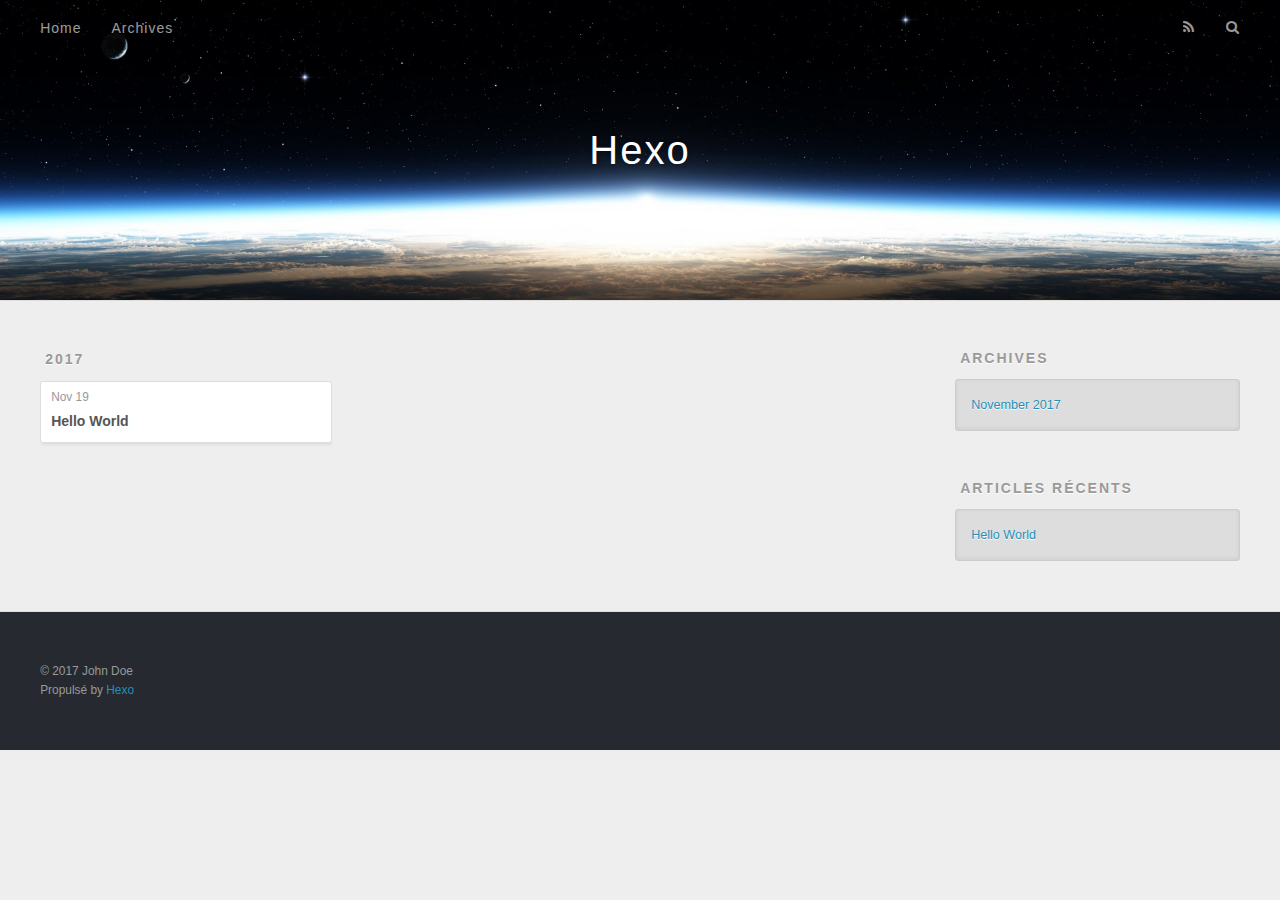
==== archives/index.html @ f32728df "Site updated: 2017-11-19 15:11:31" ====
<!DOCTYPE html>
<html>
<head>
  <meta charset="utf-8">
  
  <title>Archives | Hexo</title>
  <meta name="viewport" content="width=device-width, initial-scale=1, maximum-scale=1">
  <meta property="og:type" content="website">
<meta property="og:title" content="Hexo">
<meta property="og:url" content="http://yoursite.com/archives/index.html">
<meta property="og:site_name" content="Hexo">
<meta name="twitter:card" content="summary">
<meta name="twitter:title" content="Hexo">
  
    <link rel="alternate" href="/atom.xml" title="Hexo" type="application/atom+xml">
  
  
    <link rel="icon" href="/favicon.png">
  
  
    <link href="//fonts.googleapis.com/css?family=Source+Code+Pro" rel="stylesheet" type="text/css">
  
  <link rel="stylesheet" href="/css/style.css">
  

</head>

<body>
  <div id="container">
    <div id="wrap">
      <header id="header">
  <div id="banner"></div>
  <div id="header-outer" class="outer">
    <div id="header-title" class="inner">
      <h1 id="logo-wrap">
        <a href="/" id="logo">Hexo</a>
      </h1>
      
    </div>
    <div id="header-inner" class="inner">
      <nav id="main-nav">
        <a id="main-nav-toggle" class="nav-icon"></a>
        
          <a class="main-nav-link" href="/">Home</a>
        
          <a class="main-nav-link" href="/archives">Archives</a>
        
      </nav>
      <nav id="sub-nav">
        
          <a id="nav-rss-link" class="nav-icon" href="/atom.xml" title="Flux RSS"></a>
        
        <a id="nav-search-btn" class="nav-icon" title="Rechercher"></a>
      </nav>
      <div id="search-form-wrap">
        <form action="//google.com/search" method="get" accept-charset="UTF-8" class="search-form"><input type="search" name="q" class="search-form-input" placeholder="Search"><button type="submit" class="search-form-submit">&#xF002;</button><input type="hidden" name="sitesearch" value="http://yoursite.com"></form>
      </div>
    </div>
  </div>
</header>
      <div class="outer">
        <section id="main">
  
  
    
    
      
      
      <section class="archives-wrap">
        <div class="archive-year-wrap">
          <a href="/archives/2017" class="archive-year">2017</a>
        </div>
        <div class="archives">
    
    <article class="archive-article archive-type-post">
  <div class="archive-article-inner">
    <header class="archive-article-header">
      <a href="/2017/11/19/hello-world/" class="archive-article-date">
  <time datetime="2017-11-19T06:48:12.186Z" itemprop="datePublished">Nov 19</time>
</a>
      
  
    <h1 itemprop="name">
      <a class="archive-article-title" href="/2017/11/19/hello-world/">Hello World</a>
    </h1>
  

    </header>
  </div>
</article>
  
  
    </div></section>
  

</section>
        
          <aside id="sidebar">
  
    

  
    

  
    
  
    
  <div class="widget-wrap">
    <h3 class="widget-title">Archives</h3>
    <div class="widget">
      <ul class="archive-list"><li class="archive-list-item"><a class="archive-list-link" href="/archives/2017/11/">November 2017</a></li></ul>
    </div>
  </div>


  
    
  <div class="widget-wrap">
    <h3 class="widget-title">Articles récents</h3>
    <div class="widget">
      <ul>
        
          <li>
            <a href="/2017/11/19/hello-world/">Hello World</a>
          </li>
        
      </ul>
    </div>
  </div>

  
</aside>
        
      </div>
      <footer id="footer">
  
  <div class="outer">
    <div id="footer-info" class="inner">
      &copy; 2017 John Doe<br>
      Propulsé by <a href="http://hexo.io/" target="_blank">Hexo</a>
    </div>
  </div>
</footer>
    </div>
    <nav id="mobile-nav">
  
    <a href="/" class="mobile-nav-link">Home</a>
  
    <a href="/archives" class="mobile-nav-link">Archives</a>
  
</nav>
    

<script src="//ajax.googleapis.com/ajax/libs/jquery/2.0.3/jquery.min.js"></script>


  <link rel="stylesheet" href="/fancybox/jquery.fancybox.css">
  <script src="/fancybox/jquery.fancybox.pack.js"></script>


<script src="/js/script.js"></script>

  </div>
</body>
</html>
---- css/style.css ----
body {
  width: 100%;
}
body:before,
body:after {
  content: "";
  display: table;
}
body:after {
  clear: both;
}
html,
body,
div,
span,
applet,
object,
iframe,
h1,
h2,
h3,
h4,
h5,
h6,
p,
blockquote,
pre,
a,
abbr,
acronym,
address,
big,
cite,
code,
del,
dfn,
em,
img,
ins,
kbd,
q,
s,
samp,
small,
strike,
strong,
sub,
sup,
tt,
var,
dl,
dt,
dd,
ol,
ul,
li,
fieldset,
form,
label,
legend,
table,
caption,
tbody,
tfoot,
thead,
tr,
th,
td {
  margin: 0;
  padding: 0;
  border: 0;
  outline: 0;
  font-weight: inherit;
  font-style: inherit;
  font-family: inherit;
  font-size: 100%;
  vertical-align: baseline;
}
body {
  line-height: 1;
  color: #000;
  background: #fff;
}
ol,
ul {
  list-style: none;
}
table {
  border-collapse: separate;
  border-spacing: 0;
  vertical-align: middle;
}
caption,
th,
td {
  text-align: left;
  font-weight: normal;
  vertical-align: middle;
}
a img {
  border: none;
}
input,
button {
  margin: 0;
  padding: 0;
}
input::-moz-focus-inner,
button::-moz-focus-inner {
  border: 0;
  padding: 0;
}
@font-face {
  font-family: FontAwesome;
  font-style: normal;
  font-weight: normal;
  src: url("fonts/fontawesome-webfont.eot?v=#4.0.3");
  src: url("fonts/fontawesome-webfont.eot?#iefix&v=#4.0.3") format("embedded-opentype"), url("fonts/fontawesome-webfont.woff?v=#4.0.3") format("woff"), url("fonts/fontawesome-webfont.ttf?v=#4.0.3") format("truetype"), url("fonts/fontawesome-webfont.svg#fontawesomeregular?v=#4.0.3") format("svg");
}
html,
body,
#container {
  height: 100%;
}
body {
  background: #eee;
  font: 14px "Helvetica Neue", Helvetica, Arial, sans-serif;
  -webkit-text-size-adjust: 100%;
}
.outer {
  max-width: 1220px;
  margin: 0 auto;
  padding: 0 20px;
}
.outer:before,
.outer:after {
  content: "";
  display: table;
}
.outer:after {
  clear: both;
}
.inner {
  display: inline;
  float: left;
  width: 98.33333333333333%;
  margin: 0 0.833333333333333%;
}
.left,
.alignleft {
  float: left;
}
.right,
.alignright {
  float: right;
}
.clear {
  clear: both;
}
#container {
  position: relative;
}
.mobile-nav-on {
  overflow: hidden;
}
#wrap {
  height: 100%;
  width: 100%;
  position: absolute;
  top: 0;
  left: 0;
  -webkit-transition: 0.2s ease-out;
  -moz-transition: 0.2s ease-out;
  -ms-transition: 0.2s ease-out;
  transition: 0.2s ease-out;
  z-index: 1;
  background: #eee;
}
.mobile-nav-on #wrap {
  left: 280px;
}
@media screen and (min-width: 768px) {
  #main {
    display: inline;
    float: left;
    width: 73.33333333333333%;
    margin: 0 0.833333333333333%;
  }
}
.article-date,
.article-category-link,
.archive-year,
.widget-title {
  text-decoration: none;
  text-transform: uppercase;
  letter-spacing: 2px;
  color: #999;
  margin-bottom: 1em;
  margin-left: 5px;
  line-height: 1em;
  text-shadow: 0 1px #fff;
  font-weight: bold;
}
.article-inner,
.archive-article-inner {
  background: #fff;
  -webkit-box-shadow: 1px 2px 3px #ddd;
  box-shadow: 1px 2px 3px #ddd;
  border: 1px solid #ddd;
  border-radius: 3px;
}
.article-entry h1,
.widget h1 {
  font-size: 2em;
}
.article-entry h2,
.widget h2 {
  font-size: 1.5em;
}
.article-entry h3,
.widget h3 {
  font-size: 1.3em;
}
.article-entry h4,
.widget h4 {
  font-size: 1.2em;
}
.article-entry h5,
.widget h5 {
  font-size: 1em;
}
.article-entry h6,
.widget h6 {
  font-size: 1em;
  color: #999;
}
.article-entry hr,
.widget hr {
  border: 1px dashed #ddd;
}
.article-entry strong,
.widget strong {
  font-weight: bold;
}
.article-entry em,
.widget em,
.article-entry cite,
.widget cite {
  font-style: italic;
}
.article-entry sup,
.widget sup,
.article-entry sub,
.widget sub {
  font-size: 0.75em;
  line-height: 0;
  position: relative;
  vertical-align: baseline;
}
.article-entry sup,
.widget sup {
  top: -0.5em;
}
.article-entry sub,
.widget sub {
  bottom: -0.2em;
}
.article-entry small,
.widget small {
  font-size: 0.85em;
}
.article-entry acronym,
.widget acronym,
.article-entry abbr,
.widget abbr {
  border-bottom: 1px dotted;
}
.article-entry ul,
.widget ul,
.article-entry ol,
.widget ol,
.article-entry dl,
.widget dl {
  margin: 0 20px;
  line-height: 1.6em;
}
.article-entry ul ul,
.widget ul ul,
.article-entry ol ul,
.widget ol ul,
.article-entry ul ol,
.widget ul ol,
.article-entry ol ol,
.widget ol ol {
  margin-top: 0;
  margin-bottom: 0;
}
.article-entry ul,
.widget ul {
  list-style: disc;
}
.article-entry ol,
.widget ol {
  list-style: decimal;
}
.article-entry dt,
.widget dt {
  font-weight: bold;
}
#header {
  height: 300px;
  position: relative;
  border-bottom: 1px solid #ddd;
}
#header:before,
#header:after {
  content: "";
  position: absolute;
  left: 0;
  right: 0;
  height: 40px;
}
#header:before {
  top: 0;
  background: -webkit-linear-gradient(rgba(0,0,0,0.2), transparent);
  background: -moz-linear-gradient(rgba(0,0,0,0.2), transparent);
  background: -ms-linear-gradient(rgba(0,0,0,0.2), transparent);
  background: linear-gradient(rgba(0,0,0,0.2), transparent);
}
#header:after {
  bottom: 0;
  background: -webkit-linear-gradient(transparent, rgba(0,0,0,0.2));
  background: -moz-linear-gradient(transparent, rgba(0,0,0,0.2));
  background: -ms-linear-gradient(transparent, rgba(0,0,0,0.2));
  background: linear-gradient(transparent, rgba(0,0,0,0.2));
}
#header-outer {
  height: 100%;
  position: relative;
}
#header-inner {
  position: relative;
  overflow: hidden;
}
#banner {
  position: absolute;
  top: 0;
  left: 0;
  width: 100%;
  height: 100%;
  background: url("images/banner.jpg") center #000;
  -webkit-background-size: cover;
  -moz-background-size: cover;
  background-size: cover;
  z-index: -1;
}
#header-title {
  text-align: center;
  height: 40px;
  position: absolute;
  top: 50%;
  left: 0;
  margin-top: -20px;
}
#logo,
#subtitle {
  text-decoration: none;
  color: #fff;
  font-weight: 300;
  text-shadow: 0 1px 4px rgba(0,0,0,0.3);
}
#logo {
  font-size: 40px;
  line-height: 40px;
  letter-spacing: 2px;
}
#subtitle {
  font-size: 16px;
  line-height: 16px;
  letter-spacing: 1px;
}
#subtitle-wrap {
  margin-top: 16px;
}
#main-nav {
  float: left;
  margin-left: -15px;
}
.nav-icon,
.main-nav-link {
  float: left;
  color: #fff;
  opacity: 0.6;
  text-decoration: none;
  text-shadow: 0 1px rgba(0,0,0,0.2);
  -webkit-transition: opacity 0.2s;
  -moz-transition: opacity 0.2s;
  -ms-transition: opacity 0.2s;
  transition: opacity 0.2s;
  display: block;
  padding: 20px 15px;
}
.nav-icon:hover,
.main-nav-link:hover {
  opacity: 1;
}
.nav-icon {
  font-family: FontAwesome;
  text-align: center;
  font-size: 14px;
  width: 14px;
  height: 14px;
  padding: 20px 15px;
  position: relative;
  cursor: pointer;
}
.main-nav-link {
  font-weight: 300;
  letter-spacing: 1px;
}
@media screen and (max-width: 479px) {
  .main-nav-link {
    display: none;
  }
}
#main-nav-toggle {
  display: none;
}
#main-nav-toggle:before {
  content: "\f0c9";
}
@media screen and (max-width: 479px) {
  #main-nav-toggle {
    display: block;
  }
}
#sub-nav {
  float: right;
  margin-right: -15px;
}
#nav-rss-link:before {
  content: "\f09e";
}
#nav-search-btn:before {
  content: "\f002";
}
#search-form-wrap {
  position: absolute;
  top: 15px;
  width: 150px;
  height: 30px;
  right: -150px;
  opacity: 0;
  -webkit-transition: 0.2s ease-out;
  -moz-transition: 0.2s ease-out;
  -ms-transition: 0.2s ease-out;
  transition: 0.2s ease-out;
}
#search-form-wrap.on {
  opacity: 1;
  right: 0;
}
@media screen and (max-width: 479px) {
  #search-form-wrap {
    width: 100%;
    right: -100%;
  }
}
.search-form {
  position: absolute;
  top: 0;
  left: 0;
  right: 0;
  background: #fff;
  padding: 5px 15px;
  border-radius: 15px;
  -webkit-box-shadow: 0 0 10px rgba(0,0,0,0.3);
  box-shadow: 0 0 10px rgba(0,0,0,0.3);
}
.search-form-input {
  border: none;
  background: none;
  color: #555;
  width: 100%;
  font: 13px "Helvetica Neue", Helvetica, Arial, sans-serif;
  outline: none;
}
.search-form-input::-webkit-search-results-decoration,
.search-form-input::-webkit-search-cancel-button {
  -webkit-appearance: none;
}
.search-form-submit {
  position: absolute;
  top: 50%;
  right: 10px;
  margin-top: -7px;
  font: 13px FontAwesome;
  border: none;
  background: none;
  color: #bbb;
  cursor: pointer;
}
.search-form-submit:hover,
.search-form-submit:focus {
  color: #777;
}
.article {
  margin: 50px 0;
}
.article-inner {
  overflow: hidden;
}
.article-meta:before,
.article-meta:after {
  content: "";
  display: table;
}
.article-meta:after {
  clear: both;
}
.article-date {
  float: left;
}
.article-category {
  float: left;
  line-height: 1em;
  color: #ccc;
  text-shadow: 0 1px #fff;
  margin-left: 8px;
}
.article-category:before {
  content: "\2022";
}
.article-category-link {
  margin: 0 12px 1em;
}
.article-header {
  padding: 20px 20px 0;
}
.article-title {
  text-decoration: none;
  font-size: 2em;
  font-weight: bold;
  color: #555;
  line-height: 1.1em;
  -webkit-transition: color 0.2s;
  -moz-transition: color 0.2s;
  -ms-transition: color 0.2s;
  transition: color 0.2s;
}
a.article-title:hover {
  color: #258fb8;
}
.article-entry {
  color: #555;
  padding: 0 20px;
}
.article-entry:before,
.article-entry:after {
  content: "";
  display: table;
}
.article-entry:after {
  clear: both;
}
.article-entry p,
.article-entry table {
  line-height: 1.6em;
  margin: 1.6em 0;
}
.article-entry h1,
.article-entry h2,
.article-entry h3,
.article-entry h4,
.article-entry h5,
.article-entry h6 {
  font-weight: bold;
}
.article-entry h1,
.article-entry h2,
.article-entry h3,
.article-entry h4,
.article-entry h5,
.article-entry h6 {
  line-height: 1.1em;
  margin: 1.1em 0;
}
.article-entry a {
  color: #258fb8;
  text-decoration: none;
}
.article-entry a:hover {
  text-decoration: underline;
}
.article-entry ul,
.article-entry ol,
.article-entry dl {
  margin-top: 1.6em;
  margin-bottom: 1.6em;
}
.article-entry img,
.article-entry video {
  max-width: 100%;
  height: auto;
  display: block;
  margin: auto;
}
.article-entry iframe {
  border: none;
}
.article-entry table {
  width: 100%;
  border-collapse: collapse;
  border-spacing: 0;
}
.article-entry th {
  font-weight: bold;
  border-bottom: 3px solid #ddd;
  padding-bottom: 0.5em;
}
.article-entry td {
  border-bottom: 1px solid #ddd;
  padding: 10px 0;
}
.article-entry blockquote {
  font-family: Georgia, "Times New Roman", serif;
  font-size: 1.4em;
  margin: 1.6em 20px;
  text-align: center;
}
.article-entry blockquote footer {
  font-size: 14px;
  margin: 1.6em 0;
  font-family: "Helvetica Neue", Helvetica, Arial, sans-serif;
}
.article-entry blockquote footer cite:before {
  content: "—";
  padding: 0 0.5em;
}
.article-entry .pullquote {
  text-align: left;
  width: 45%;
  margin: 0;
}
.article-entry .pullquote.left {
  margin-left: 0.5em;
  margin-right: 1em;
}
.article-entry .pullquote.right {
  margin-right: 0.5em;
  margin-left: 1em;
}
.article-entry .caption {
  color: #999;
  display: block;
  font-size: 0.9em;
  margin-top: 0.5em;
  position: relative;
  text-align: center;
}
.article-entry .video-container {
  position: relative;
  padding-top: 56.25%;
  height: 0;
  overflow: hidden;
}
.article-entry .video-container iframe,
.article-entry .video-container object,
.article-entry .video-container embed {
  position: absolute;
  top: 0;
  left: 0;
  width: 100%;
  height: 100%;
  margin-top: 0;
}
.article-more-link a {
  display: inline-block;
  line-height: 1em;
  padding: 6px 15px;
  border-radius: 15px;
  background: #eee;
  color: #999;
  text-shadow: 0 1px #fff;
  text-decoration: none;
}
.article-more-link a:hover {
  background: #258fb8;
  color: #fff;
  text-decoration: none;
  text-shadow: 0 1px #1e7293;
}
.article-footer {
  font-size: 0.85em;
  line-height: 1.6em;
  border-top: 1px solid #ddd;
  padding-top: 1.6em;
  margin: 0 20px 20px;
}
.article-footer:before,
.article-footer:after {
  content: "";
  display: table;
}
.article-footer:after {
  clear: both;
}
.article-footer a {
  color: #999;
  text-decoration: none;
}
.article-footer a:hover {
  color: #555;
}
.article-tag-list-item {
  float: left;
  margin-right: 10px;
}
.article-tag-list-link:before {
  content: "#";
}
.article-comment-link {
  float: right;
}
.article-comment-link:before {
  content: "\f075";
  font-family: FontAwesome;
  padding-right: 8px;
}
.article-share-link {
  cursor: pointer;
  float: right;
  margin-left: 20px;
}
.article-share-link:before {
  content: "\f064";
  font-family: FontAwesome;
  padding-right: 6px;
}
#article-nav {
  position: relative;
}
#article-nav:before,
#article-nav:after {
  content: "";
  display: table;
}
#article-nav:after {
  clear: both;
}
@media screen and (min-width: 768px) {
  #article-nav {
    margin: 50px 0;
  }
  #article-nav:before {
    width: 8px;
    height: 8px;
    position: absolute;
    top: 50%;
    left: 50%;
    margin-top: -4px;
    margin-left: -4px;
    content: "";
    border-radius: 50%;
    background: #ddd;
    -webkit-box-shadow: 0 1px 2px #fff;
    box-shadow: 0 1px 2px #fff;
  }
}
.article-nav-link-wrap {
  text-decoration: none;
  text-shadow: 0 1px #fff;
  color: #999;
  -webkit-box-sizing: border-box;
  -moz-box-sizing: border-box;
  box-sizing: border-box;
  margin-top: 50px;
  text-align: center;
  display: block;
}
.article-nav-link-wrap:hover {
  color: #555;
}
@media screen and (min-width: 768px) {
  .article-nav-link-wrap {
    width: 50%;
    margin-top: 0;
  }
}
@media screen and (min-width: 768px) {
  #article-nav-newer {
    float: left;
    text-align: right;
    padding-right: 20px;
  }
}
@media screen and (min-width: 768px) {
  #article-nav-older {
    float: right;
    text-align: left;
    padding-left: 20px;
  }
}
.article-nav-caption {
  text-transform: uppercase;
  letter-spacing: 2px;
  color: #ddd;
  line-height: 1em;
  font-weight: bold;
}
#article-nav-newer .article-nav-caption {
  margin-right: -2px;
}
.article-nav-title {
  font-size: 0.85em;
  line-height: 1.6em;
  margin-top: 0.5em;
}
.article-share-box {
  position: absolute;
  display: none;
  background: #fff;
  -webkit-box-shadow: 1px 2px 10px rgba(0,0,0,0.2);
  box-shadow: 1px 2px 10px rgba(0,0,0,0.2);
  border-radius: 3px;
  margin-left: -145px;
  overflow: hidden;
  z-index: 1;
}
.article-share-box.on {
  display: block;
}
.article-share-input {
  width: 100%;
  background: none;
  -webkit-box-sizing: border-box;
  -moz-box-sizing: border-box;
  box-sizing: border-box;
  font: 14px "Helvetica Neue", Helvetica, Arial, sans-serif;
  padding: 0 15px;
  color: #555;
  outline: none;
  border: 1px solid #ddd;
  border-radius: 3px 3px 0 0;
  height: 36px;
  line-height: 36px;
}
.article-share-links {
  background: #eee;
}
.article-share-links:before,
.article-share-links:after {
  content: "";
  display: table;
}
.article-share-links:after {
  clear: both;
}
.article-share-twitter,
.article-share-facebook,
.article-share-pinterest,
.article-share-google {
  width: 50px;
  height: 36px;
  display: block;
  float: left;
  position: relative;
  color: #999;
  text-shadow: 0 1px #fff;
}
.article-share-twitter:before,
.article-share-facebook:before,
.article-share-pinterest:before,
.article-share-google:before {
  font-size: 20px;
  font-family: FontAwesome;
  width: 20px;
  height: 20px;
  position: absolute;
  top: 50%;
  left: 50%;
  margin-top: -10px;
  margin-left: -10px;
  text-align: center;
}
.article-share-twitter:hover,
.article-share-facebook:hover,
.article-share-pinterest:hover,
.article-share-google:hover {
  color: #fff;
}
.article-share-twitter:before {
  content: "\f099";
}
.article-share-twitter:hover {
  background: #00aced;
  text-shadow: 0 1px #008abe;
}
.article-share-facebook:before {
  content: "\f09a";
}
.article-share-facebook:hover {
  background: #3b5998;
  text-shadow: 0 1px #2f477a;
}
.article-share-pinterest:before {
  content: "\f0d2";
}
.article-share-pinterest:hover {
  background: #cb2027;
  text-shadow: 0 1px #a21a1f;
}
.article-share-google:before {
  content: "\f0d5";
}
.article-share-google:hover {
  background: #dd4b39;
  text-shadow: 0 1px #be3221;
}
.article-gallery {
  background: #000;
  position: relative;
}
.article-gallery-photos {
  position: relative;
  overflow: hidden;
}
.article-gallery-img {
  display: none;
  max-width: 100%;
}
.article-gallery-img:first-child {
  display: block;
}
.article-gallery-img.loaded {
  position: absolute;
  display: block;
}
.article-gallery-img img {
  display: block;
  max-width: 100%;
  margin: 0 auto;
}
#comments {
  background: #fff;
  -webkit-box-shadow: 1px 2px 3px #ddd;
  box-shadow: 1px 2px 3px #ddd;
  padding: 20px;
  border: 1px solid #ddd;
  border-radius: 3px;
  margin: 50px 0;
}
#comments a {
  color: #258fb8;
}
.archives-wrap {
  margin: 50px 0;
}
.archives:before,
.archives:after {
  content: "";
  display: table;
}
.archives:after {
  clear: both;
}
.archive-year-wrap {
  margin-bottom: 1em;
}
.archives {
  -webkit-column-gap: 10px;
  -moz-column-gap: 10px;
  column-gap: 10px;
}
@media screen and (min-width: 480px) and (max-width: 767px) {
  .archives {
    -webkit-column-count: 2;
    -moz-column-count: 2;
    column-count: 2;
  }
}
@media screen and (min-width: 768px) {
  .archives {
    -webkit-column-count: 3;
    -moz-column-count: 3;
    column-count: 3;
  }
}
.archive-article {
  -webkit-column-break-inside: avoid;
  page-break-inside: avoid;
  overflow: hidden;
  break-inside: avoid-column;
}
.archive-article-inner {
  padding: 10px;
  margin-bottom: 15px;
}
.archive-article-title {
  text-decoration: none;
  font-weight: bold;
  color: #555;
  -webkit-transition: color 0.2s;
  -moz-transition: color 0.2s;
  -ms-transition: color 0.2s;
  transition: color 0.2s;
  line-height: 1.6em;
}
.archive-article-title:hover {
  color: #258fb8;
}
.archive-article-footer {
  margin-top: 1em;
}
.archive-article-date {
  color: #999;
  text-decoration: none;
  font-size: 0.85em;
  line-height: 1em;
  margin-bottom: 0.5em;
  display: block;
}
#page-nav {
  margin: 50px auto;
  background: #fff;
  -webkit-box-shadow: 1px 2px 3px #ddd;
  box-shadow: 1px 2px 3px #ddd;
  border: 1px solid #ddd;
  border-radius: 3px;
  text-align: center;
  color: #999;
  overflow: hidden;
}
#page-nav:before,
#page-nav:after {
  content: "";
  display: table;
}
#page-nav:after {
  clear: both;
}
#page-nav a,
#page-nav span {
  padding: 10px 20px;
  line-height: 1;
  height: 2ex;
}
#page-nav a {
  color: #999;
  text-decoration: none;
}
#page-nav a:hover {
  background: #999;
  color: #fff;
}
#page-nav .prev {
  float: left;
}
#page-nav .next {
  float: right;
}
#page-nav .page-number {
  display: inline-block;
}
@media screen and (max-width: 479px) {
  #page-nav .page-number {
    display: none;
  }
}
#page-nav .current {
  color: #555;
  font-weight: bold;
}
#page-nav .space {
  color: #ddd;
}
#footer {
  background: #262a30;
  padding: 50px 0;
  border-top: 1px solid #ddd;
  color: #999;
}
#footer a {
  color: #258fb8;
  text-decoration: none;
}
#footer a:hover {
  text-decoration: underline;
}
#footer-info {
  line-height: 1.6em;
  font-size: 0.85em;
}
.article-entry pre,
.article-entry .highlight {
  background: #2d2d2d;
  margin: 0 -20px;
  padding: 15px 20px;
  border-style: solid;
  border-color: #ddd;
  border-width: 1px 0;
  overflow: auto;
  color: #ccc;
  line-height: 22.400000000000002px;
}
.article-entry .highlight .gutter pre,
.article-entry .gist .gist-file .gist-data .line-numbers {
  color: #666;
  font-size: 0.85em;
}
.article-entry pre,
.article-entry code {
  font-family: "Source Code Pro", Consolas, Monaco, Menlo, Consolas, monospace;
}
.article-entry code {
  background: #eee;
  text-shadow: 0 1px #fff;
  padding: 0 0.3em;
}
.article-entry pre code {
  background: none;
  text-shadow: none;
  padding: 0;
}
.article-entry .highlight pre {
  border: none;
  margin: 0;
  padding: 0;
}
.article-entry .highlight table {
  margin: 0;
  width: auto;
}
.article-entry .highlight td {
  border: none;
  padding: 0;
}
.article-entry .highlight figcaption {
  font-size: 0.85em;
  color: #999;
  line-height: 1em;
  margin-bottom: 1em;
}
.article-entry .highlight figcaption:before,
.article-entry .highlight figcaption:after {
  content: "";
  display: table;
}
.article-entry .highlight figcaption:after {
  clear: both;
}
.article-entry .highlight figcaption a {
  float: right;
}
.article-entry .highlight .gutter pre {
  text-align: right;
  padding-right: 20px;
}
.article-entry .highlight .line {
  height: 22.400000000000002px;
}
.article-entry .highlight .line.marked {
  background: #515151;
}
.article-entry .gist {
  margin: 0 -20px;
  border-style: solid;
  border-color: #ddd;
  border-width: 1px 0;
  background: #2d2d2d;
  padding: 15px 20px 15px 0;
}
.article-entry .gist .gist-file {
  border: none;
  font-family: "Source Code Pro", Consolas, Monaco, Menlo, Consolas, monospace;
  margin: 0;
}
.article-entry .gist .gist-file .gist-data {
  background: none;
  border: none;
}
.article-entry .gist .gist-file .gist-data .line-numbers {
  background: none;
  border: none;
  padding: 0 20px 0 0;
}
.article-entry .gist .gist-file .gist-data .line-data {
  padding: 0 !important;
}
.article-entry .gist .gist-file .highlight {
  margin: 0;
  padding: 0;
  border: none;
}
.article-entry .gist .gist-file .gist-meta {
  background: #2d2d2d;
  color: #999;
  font: 0.85em "Helvetica Neue", Helvetica, Arial, sans-serif;
  text-shadow: 0 0;
  padding: 0;
  margin-top: 1em;
  margin-left: 20px;
}
.article-entry .gist .gist-file .gist-meta a {
  color: #258fb8;
  font-weight: normal;
}
.article-entry .gist .gist-file .gist-meta a:hover {
  text-decoration: underline;
}
pre .comment,
pre .title {
  color: #999;
}
pre .variable,
pre .attribute,
pre .tag,
pre .regexp,
pre .ruby .constant,
pre .xml .tag .title,
pre .xml .pi,
pre .xml .doctype,
pre .html .doctype,
pre .css .id,
pre .css .class,
pre .css .pseudo {
  color: #f2777a;
}
pre .number,
pre .preprocessor,
pre .built_in,
pre .literal,
pre .params,
pre .constant {
  color: #f99157;
}
pre .class,
pre .ruby .class .title,
pre .css .rules .attribute {
  color: #9c9;
}
pre .string,
pre .value,
pre .inheritance,
pre .header,
pre .ruby .symbol,
pre .xml .cdata {
  color: #9c9;
}
pre .css .hexcolor {
  color: #6cc;
}
pre .function,
pre .python .decorator,
pre .python .title,
pre .ruby .function .title,
pre .ruby .title .keyword,
pre .perl .sub,
pre .javascript .title,
pre .coffeescript .title {
  color: #69c;
}
pre .keyword,
pre .javascript .function {
  color: #c9c;
}
@media screen and (max-width: 479px) {
  #mobile-nav {
    position: absolute;
    top: 0;
    left: 0;
    width: 280px;
    height: 100%;
    background: #191919;
    border-right: 1px solid #fff;
  }
}
@media screen and (max-width: 479px) {
  .mobile-nav-link {
    display: block;
    color: #999;
    text-decoration: none;
    padding: 15px 20px;
    font-weight: bold;
  }
  .mobile-nav-link:hover {
    color: #fff;
  }
}
@media screen and (min-width: 768px) {
  #sidebar {
    display: inline;
    float: left;
    width: 23.333333333333332%;
    margin: 0 0.833333333333333%;
  }
}
.widget-wrap {
  margin: 50px 0;
}
.widget {
  color: #777;
  text-shadow: 0 1px #fff;
  background: #ddd;
  -webkit-box-shadow: 0 -1px 4px #ccc inset;
  box-shadow: 0 -1px 4px #ccc inset;
  border: 1px solid #ccc;
  padding: 15px;
  border-radius: 3px;
}
.widget a {
  color: #258fb8;
  text-decoration: none;
}
.widget a:hover {
  text-decoration: underline;
}
.widget ul ul,
.widget ol ul,
.widget dl ul,
.widget ul ol,
.widget ol ol,
.widget dl ol,
.widget ul dl,
.widget ol dl,
.widget dl dl {
  margin-left: 15px;
  list-style: disc;
}
.widget {
  line-height: 1.6em;
  word-wrap: break-word;
  font-size: 0.9em;
}
.widget ul,
.widget ol {
  list-style: none;
  margin: 0;
}
.widget ul ul,
.widget ol ul,
.widget ul ol,
.widget ol ol {
  margin: 0 20px;
}
.widget ul ul,
.widget ol ul {
  list-style: disc;
}
.widget ul ol,
.widget ol ol {
  list-style: decimal;
}
.category-list-count,
.tag-list-count,
.archive-list-count {
  padding-left: 5px;
  color: #999;
  font-size: 0.85em;
}
.category-list-count:before,
.tag-list-count:before,
.archive-list-count:before {
  content: "(";
}
.category-list-count:after,
.tag-list-count:after,
.archive-list-count:after {
  content: ")";
}
.tagcloud a {
  margin-right: 5px;
  display: inline-block;
}
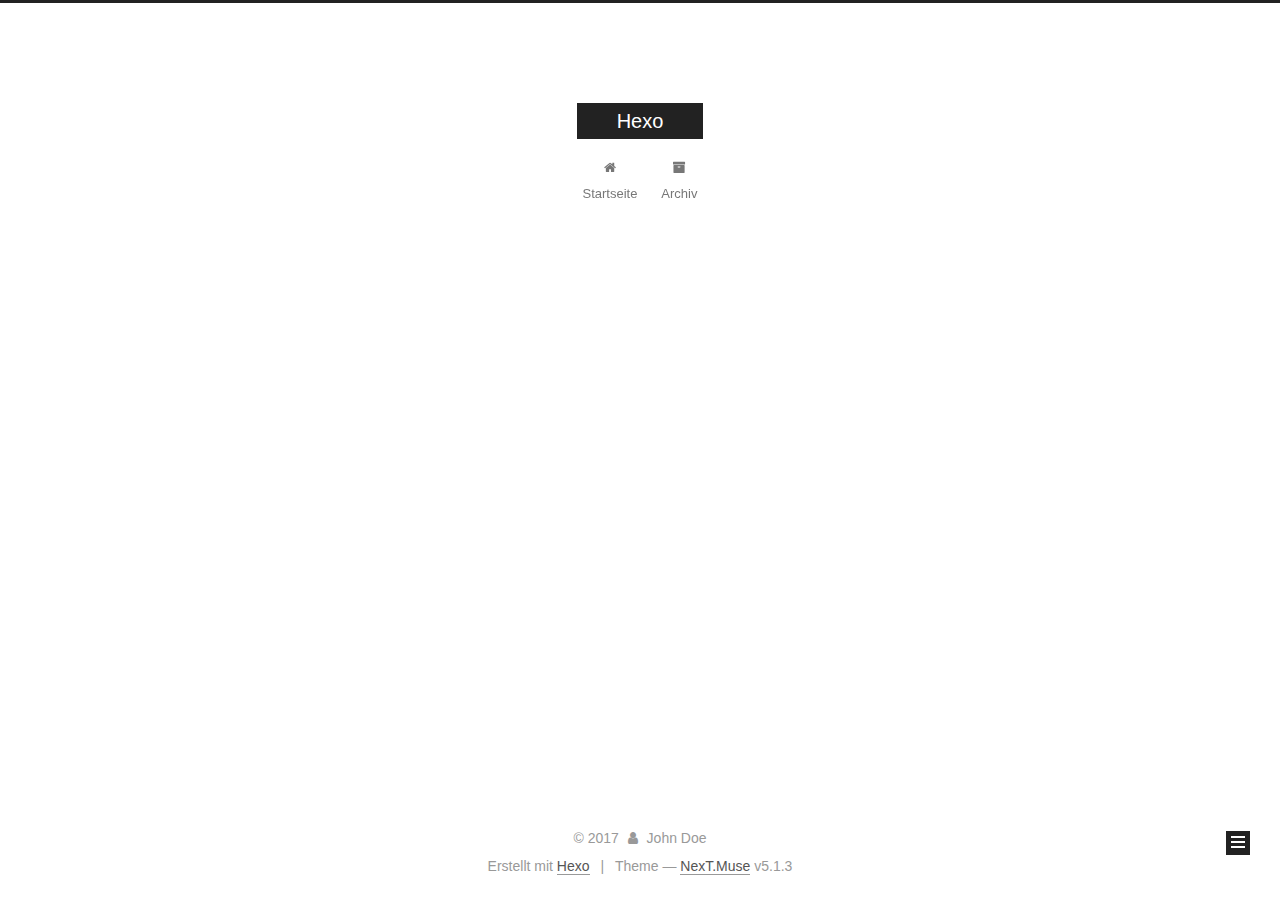
==== commit db3ede8e: "Site updated: 2017-11-19 15:29:01" ====
--- a/archives/index.html
+++ b/archives/index.html
@@ -1,166 +1,552 @@
 <!DOCTYPE html>
-<html>
+
+
+
+  
+
+
+<html class="theme-next muse use-motion" lang="">
 <head>
-  <meta charset="utf-8">
-  
-  <title>Archives | Hexo</title>
-  <meta name="viewport" content="width=device-width, initial-scale=1, maximum-scale=1">
-  <meta property="og:type" content="website">
+  <meta charset="UTF-8"/>
+<meta http-equiv="X-UA-Compatible" content="IE=edge" />
+<meta name="viewport" content="width=device-width, initial-scale=1, maximum-scale=1"/>
+<meta name="theme-color" content="#222">
+
+
+
+
+
+
+
+
+
+<meta http-equiv="Cache-Control" content="no-transform" />
+<meta http-equiv="Cache-Control" content="no-siteapp" />
+
+
+
+
+
+
+
+
+
+
+
+
+
+
+
+
+  
+  
+  <link href="/lib/fancybox/source/jquery.fancybox.css?v=2.1.5" rel="stylesheet" type="text/css" />
+
+
+
+
+
+
+
+<link href="/lib/font-awesome/css/font-awesome.min.css?v=4.6.2" rel="stylesheet" type="text/css" />
+
+<link href="/css/main.css?v=5.1.3" rel="stylesheet" type="text/css" />
+
+
+  <link rel="apple-touch-icon" sizes="180x180" href="/images/apple-touch-icon-next.png?v=5.1.3">
+
+
+  <link rel="icon" type="image/png" sizes="32x32" href="/images/favicon-32x32-next.png?v=5.1.3">
+
+
+  <link rel="icon" type="image/png" sizes="16x16" href="/images/favicon-16x16-next.png?v=5.1.3">
+
+
+  <link rel="mask-icon" href="/images/logo.svg?v=5.1.3" color="#222">
+
+
+
+
+
+  <meta name="keywords" content="Hexo, NexT" />
+
+
+
+
+
+
+
+
+
+
+<meta property="og:type" content="website">
 <meta property="og:title" content="Hexo">
 <meta property="og:url" content="http://yoursite.com/archives/index.html">
 <meta property="og:site_name" content="Hexo">
 <meta name="twitter:card" content="summary">
 <meta name="twitter:title" content="Hexo">
-  
-    <link rel="alternate" href="/atom.xml" title="Hexo" type="application/atom+xml">
-  
-  
-    <link rel="icon" href="/favicon.png">
-  
-  
-    <link href="//fonts.googleapis.com/css?family=Source+Code+Pro" rel="stylesheet" type="text/css">
-  
-  <link rel="stylesheet" href="/css/style.css">
-  
+
+
+
+<script type="text/javascript" id="hexo.configurations">
+  var NexT = window.NexT || {};
+  var CONFIG = {
+    root: '/',
+    scheme: 'Muse',
+    version: '5.1.3',
+    sidebar: {"position":"left","display":"post","offset":12,"b2t":false,"scrollpercent":false,"onmobile":false},
+    fancybox: true,
+    tabs: true,
+    motion: {"enable":true,"async":false,"transition":{"post_block":"fadeIn","post_header":"slideDownIn","post_body":"slideDownIn","coll_header":"slideLeftIn","sidebar":"slideUpIn"}},
+    duoshuo: {
+      userId: '0',
+      author: 'Author'
+    },
+    algolia: {
+      applicationID: '',
+      apiKey: '',
+      indexName: '',
+      hits: {"per_page":10},
+      labels: {"input_placeholder":"Search for Posts","hits_empty":"We didn't find any results for the search: ${query}","hits_stats":"${hits} results found in ${time} ms"}
+    }
+  };
+</script>
+
+
+
+  <link rel="canonical" href="http://yoursite.com/archives/"/>
+
+
+
+
+
+  <title>Archiv | Hexo</title>
+  
+
+
+
+
+
+
+
 
 </head>
 
-<body>
-  <div id="container">
-    <div id="wrap">
-      <header id="header">
-  <div id="banner"></div>
-  <div id="header-outer" class="outer">
-    <div id="header-title" class="inner">
-      <h1 id="logo-wrap">
-        <a href="/" id="logo">Hexo</a>
-      </h1>
-      
+<body itemscope itemtype="http://schema.org/WebPage" lang="">
+
+  
+  
+    
+  
+
+  <div class="container sidebar-position-left page-archive">
+    <div class="headband"></div>
+
+    <header id="header" class="header" itemscope itemtype="http://schema.org/WPHeader">
+      <div class="header-inner"><div class="site-brand-wrapper">
+  <div class="site-meta ">
+    
+
+    <div class="custom-logo-site-title">
+      <a href="/"  class="brand" rel="start">
+        <span class="logo-line-before"><i></i></span>
+        <span class="site-title">Hexo</span>
+        <span class="logo-line-after"><i></i></span>
+      </a>
     </div>
-    <div id="header-inner" class="inner">
-      <nav id="main-nav">
-        <a id="main-nav-toggle" class="nav-icon"></a>
-        
-          <a class="main-nav-link" href="/">Home</a>
-        
-          <a class="main-nav-link" href="/archives">Archives</a>
-        
-      </nav>
-      <nav id="sub-nav">
-        
-          <a id="nav-rss-link" class="nav-icon" href="/atom.xml" title="Flux RSS"></a>
-        
-        <a id="nav-search-btn" class="nav-icon" title="Rechercher"></a>
-      </nav>
-      <div id="search-form-wrap">
-        <form action="//google.com/search" method="get" accept-charset="UTF-8" class="search-form"><input type="search" name="q" class="search-form-input" placeholder="Search"><button type="submit" class="search-form-submit">&#xF002;</button><input type="hidden" name="sitesearch" value="http://yoursite.com"></form>
+      
+        <p class="site-subtitle"></p>
+      
+  </div>
+
+  <div class="site-nav-toggle">
+    <button>
+      <span class="btn-bar"></span>
+      <span class="btn-bar"></span>
+      <span class="btn-bar"></span>
+    </button>
+  </div>
+</div>
+
+<nav class="site-nav">
+  
+
+  
+    <ul id="menu" class="menu">
+      
+        
+        <li class="menu-item menu-item-home">
+          <a href="/" rel="section">
+            
+              <i class="menu-item-icon fa fa-fw fa-home"></i> <br />
+            
+            Startseite
+          </a>
+        </li>
+      
+        
+        <li class="menu-item menu-item-archives">
+          <a href="/archives/" rel="section">
+            
+              <i class="menu-item-icon fa fa-fw fa-archive"></i> <br />
+            
+            Archiv
+          </a>
+        </li>
+      
+
+      
+    </ul>
+  
+
+  
+</nav>
+
+
+
+ </div>
+    </header>
+
+    <main id="main" class="main">
+      <div class="main-inner">
+        <div class="content-wrap">
+          <div id="content" class="content">
+            
+
+  
+  
+  
+  <div class="post-block archive">
+    <div id="posts" class="posts-collapse">
+      <span class="archive-move-on"></span>
+
+      <span class="archive-page-counter">
+        
+        
+        
+          
+        
+        Öhm..! Ein Artikel. Bleib dran.
+      </span>
+
+      
+
+        
+        
+        
+
+        
+          
+          <div class="collection-title">
+            <h1 class="archive-year" id="archive-year-2017">2017</h1>
+          </div>
+        
+        
+
+        
+
+  <article class="post post-type-normal" itemscope itemtype="http://schema.org/Article">
+    <header class="post-header">
+
+      <h2 class="post-title">
+        
+            <a class="post-title-link" href="/2017/11/19/hello-world/" itemprop="url">
+              
+                <span itemprop="name">Hello World</span>
+              
+            </a>
+        
+      </h2>
+
+      <div class="post-meta">
+        <time class="post-time" itemprop="dateCreated"
+              datetime="2017-11-19T14:48:12+08:00"
+              content="2017-11-19" >
+          11-19
+        </time>
       </div>
+
+    </header>
+  </article>
+
+
+
+      
+
     </div>
   </div>
-</header>
-      <div class="outer">
-        <section id="main">
-  
-  
-    
-    
-      
-      
-      <section class="archives-wrap">
-        <div class="archive-year-wrap">
-          <a href="/archives/2017" class="archive-year">2017</a>
+  
+  
+  
+
+  
+
+
+
+          </div>
+          
+
+
+          
+
         </div>
-        <div class="archives">
-    
-    <article class="archive-article archive-type-post">
-  <div class="archive-article-inner">
-    <header class="archive-article-header">
-      <a href="/2017/11/19/hello-world/" class="archive-article-date">
-  <time datetime="2017-11-19T06:48:12.186Z" itemprop="datePublished">Nov 19</time>
-</a>
-      
-  
-    <h1 itemprop="name">
-      <a class="archive-article-title" href="/2017/11/19/hello-world/">Hello World</a>
-    </h1>
-  
-
-    </header>
-  </div>
-</article>
-  
-  
-    </div></section>
-  
-
-</section>
-        
-          <aside id="sidebar">
-  
-    
-
-  
-    
-
-  
-    
-  
-    
-  <div class="widget-wrap">
-    <h3 class="widget-title">Archives</h3>
-    <div class="widget">
-      <ul class="archive-list"><li class="archive-list-item"><a class="archive-list-link" href="/archives/2017/11/">November 2017</a></li></ul>
+        
+          
+  
+  <div class="sidebar-toggle">
+    <div class="sidebar-toggle-line-wrap">
+      <span class="sidebar-toggle-line sidebar-toggle-line-first"></span>
+      <span class="sidebar-toggle-line sidebar-toggle-line-middle"></span>
+      <span class="sidebar-toggle-line sidebar-toggle-line-last"></span>
     </div>
   </div>
 
-
-  
+  <aside id="sidebar" class="sidebar">
     
-  <div class="widget-wrap">
-    <h3 class="widget-title">Articles récents</h3>
-    <div class="widget">
-      <ul>
-        
-          <li>
-            <a href="/2017/11/19/hello-world/">Hello World</a>
-          </li>
-        
-      </ul>
+    <div class="sidebar-inner">
+
+      
+
+      
+
+      <section class="site-overview-wrap sidebar-panel sidebar-panel-active">
+        <div class="site-overview">
+          <div class="site-author motion-element" itemprop="author" itemscope itemtype="http://schema.org/Person">
+            
+              <p class="site-author-name" itemprop="name">John Doe</p>
+              <p class="site-description motion-element" itemprop="description"></p>
+          </div>
+
+          <nav class="site-state motion-element">
+
+            
+              <div class="site-state-item site-state-posts">
+              
+                <a href="/archives/">
+              
+                  <span class="site-state-item-count">1</span>
+                  <span class="site-state-item-name">Artikel</span>
+                </a>
+              </div>
+            
+
+            
+
+            
+
+          </nav>
+
+          
+
+          <div class="links-of-author motion-element">
+            
+          </div>
+
+          
+          
+
+          
+          
+
+          
+
+        </div>
+      </section>
+
+      
+
+      
+
     </div>
+  </aside>
+
+
+        
+      </div>
+    </main>
+
+    <footer id="footer" class="footer">
+      <div class="footer-inner">
+        <div class="copyright">&copy; <span itemprop="copyrightYear">2017</span>
+  <span class="with-love">
+    <i class="fa fa-user"></i>
+  </span>
+  <span class="author" itemprop="copyrightHolder">John Doe</span>
+
+  
+</div>
+
+
+  <div class="powered-by">Erstellt mit  <a class="theme-link" target="_blank" href="https://hexo.io">Hexo</a></div>
+
+
+
+  <span class="post-meta-divider">|</span>
+
+
+
+  <div class="theme-info">Theme &mdash; <a class="theme-link" target="_blank" href="https://github.com/iissnan/hexo-theme-next">NexT.Muse</a> v5.1.3</div>
+
+
+
+
+        
+
+
+
+
+
+
+
+        
+      </div>
+    </footer>
+
+    
+      <div class="back-to-top">
+        <i class="fa fa-arrow-up"></i>
+        
+      </div>
+    
+
+    
+
   </div>
 
   
-</aside>
-        
-      </div>
-      <footer id="footer">
-  
-  <div class="outer">
-    <div id="footer-info" class="inner">
-      &copy; 2017 John Doe<br>
-      Propulsé by <a href="http://hexo.io/" target="_blank">Hexo</a>
-    </div>
-  </div>
-</footer>
-    </div>
-    <nav id="mobile-nav">
-  
-    <a href="/" class="mobile-nav-link">Home</a>
-  
-    <a href="/archives" class="mobile-nav-link">Archives</a>
-  
-</nav>
-    
-
-<script src="//ajax.googleapis.com/ajax/libs/jquery/2.0.3/jquery.min.js"></script>
-
-
-  <link rel="stylesheet" href="/fancybox/jquery.fancybox.css">
-  <script src="/fancybox/jquery.fancybox.pack.js"></script>
-
-
-<script src="/js/script.js"></script>
-
-  </div>
+
+<script type="text/javascript">
+  if (Object.prototype.toString.call(window.Promise) !== '[object Function]') {
+    window.Promise = null;
+  }
+</script>
+
+
+
+
+
+
+
+
+
+  
+
+
+
+
+
+
+
+
+
+
+
+
+  
+  
+    <script type="text/javascript" src="/lib/jquery/index.js?v=2.1.3"></script>
+  
+
+  
+  
+    <script type="text/javascript" src="/lib/fastclick/lib/fastclick.min.js?v=1.0.6"></script>
+  
+
+  
+  
+    <script type="text/javascript" src="/lib/jquery_lazyload/jquery.lazyload.js?v=1.9.7"></script>
+  
+
+  
+  
+    <script type="text/javascript" src="/lib/velocity/velocity.min.js?v=1.2.1"></script>
+  
+
+  
+  
+    <script type="text/javascript" src="/lib/velocity/velocity.ui.min.js?v=1.2.1"></script>
+  
+
+  
+  
+    <script type="text/javascript" src="/lib/fancybox/source/jquery.fancybox.pack.js?v=2.1.5"></script>
+  
+
+
+  
+
+
+  <script type="text/javascript" src="/js/src/utils.js?v=5.1.3"></script>
+
+  <script type="text/javascript" src="/js/src/motion.js?v=5.1.3"></script>
+
+
+
+  
+  
+
+  
+
+  
+
+
+  <script type="text/javascript" src="/js/src/bootstrap.js?v=5.1.3"></script>
+
+
+
+  
+
+
+  
+
+
+
+
+	
+
+
+
+
+
+  
+
+
+
+
+
+  
+
+
+
+
+
+
+
+
+
+
+
+
+  
+
+
+
+
+
+  
+
+  
+
+  
+
+  
+  
+
+  
+
+  
+
+  
+
 </body>
-</html>+</html>
--- a/css/main.css
+++ b/css/main.css
@@ -0,0 +1,2661 @@
+/* normalize.css v3.0.2 | MIT License | git.io/normalize */
+html {
+  font-family: sans-serif; /* 1 */
+  -ms-text-size-adjust: 100%; /* 2 */
+  -webkit-text-size-adjust: 100%; /* 2 */
+}
+body {
+  margin: 0;
+}
+article,
+aside,
+details,
+figcaption,
+figure,
+footer,
+header,
+hgroup,
+main,
+menu,
+nav,
+section,
+summary {
+  display: block;
+}
+audio,
+canvas,
+progress,
+video {
+  display: inline-block; /* 1 */
+  vertical-align: baseline; /* 2 */
+}
+audio:not([controls]) {
+  display: none;
+  height: 0;
+}
+[hidden],
+template {
+  display: none;
+}
+a {
+  background-color: transparent;
+}
+a:active,
+a:hover {
+  outline: 0;
+}
+abbr[title] {
+  border-bottom: 1px dotted;
+}
+b,
+strong {
+  font-weight: bold;
+}
+dfn {
+  font-style: italic;
+}
+h1 {
+  font-size: 2em;
+  margin: 0.67em 0;
+}
+mark {
+  background: #ff0;
+  color: #000;
+}
+small {
+  font-size: 80%;
+}
+sub,
+sup {
+  font-size: 75%;
+  line-height: 0;
+  position: relative;
+  vertical-align: baseline;
+}
+sup {
+  top: -0.5em;
+}
+sub {
+  bottom: -0.25em;
+}
+img {
+  border: 0;
+}
+svg:not(:root) {
+  overflow: hidden;
+}
+figure {
+  margin: 1em 40px;
+}
+hr {
+  -moz-box-sizing: content-box;
+  box-sizing: content-box;
+  height: 0;
+}
+pre {
+  overflow: auto;
+}
+code,
+kbd,
+pre,
+samp {
+  font-family: monospace, monospace;
+  font-size: 1em;
+}
+button,
+input,
+optgroup,
+select,
+textarea {
+  color: inherit; /* 1 */
+  font: inherit; /* 2 */
+  margin: 0; /* 3 */
+}
+button {
+  overflow: visible;
+}
+button,
+select {
+  text-transform: none;
+}
+button,
+html input[type="button"],
+input[type="reset"],
+input[type="submit"] {
+  -webkit-appearance: button; /* 2 */
+  cursor: pointer; /* 3 */
+}
+button[disabled],
+html input[disabled] {
+  cursor: default;
+}
+button::-moz-focus-inner,
+input::-moz-focus-inner {
+  border: 0;
+  padding: 0;
+}
+input {
+  line-height: normal;
+}
+input[type="checkbox"],
+input[type="radio"] {
+  box-sizing: border-box; /* 1 */
+  padding: 0; /* 2 */
+}
+input[type="number"]::-webkit-inner-spin-button,
+input[type="number"]::-webkit-outer-spin-button {
+  height: auto;
+}
+input[type="search"] {
+  -webkit-appearance: textfield; /* 1 */
+  -moz-box-sizing: content-box;
+  -webkit-box-sizing: content-box; /* 2 */
+  box-sizing: content-box;
+}
+input[type="search"]::-webkit-search-cancel-button,
+input[type="search"]::-webkit-search-decoration {
+  -webkit-appearance: none;
+}
+fieldset {
+  border: 1px solid #c0c0c0;
+  margin: 0 2px;
+  padding: 0.35em 0.625em 0.75em;
+}
+legend {
+  border: 0; /* 1 */
+  padding: 0; /* 2 */
+}
+textarea {
+  overflow: auto;
+}
+optgroup {
+  font-weight: bold;
+}
+table {
+  border-collapse: collapse;
+  border-spacing: 0;
+}
+td,
+th {
+  padding: 0;
+}
+::selection {
+  background: #262a30;
+  color: #fff;
+}
+body {
+  position: relative;
+  font-family: 'Lato', "PingFang SC", "Microsoft YaHei", sans-serif;
+  font-size: 14px;
+  line-height: 2;
+  color: #555;
+  background: #fff;
+}
+@media (max-width: 767px) {
+  body {
+    padding-right: 0 !important;
+  }
+}
+@media (min-width: 768px) and (max-width: 991px) {
+  body {
+    padding-right: 0 !important;
+  }
+}
+@media (min-width: 1600px) {
+  body {
+    font-size: 16px;
+  }
+}
+h1,
+h2,
+h3,
+h4,
+h5,
+h6 {
+  margin: 0;
+  padding: 0;
+  font-weight: bold;
+  line-height: 1.5;
+  font-family: 'Lato', "PingFang SC", "Microsoft YaHei", sans-serif;
+}
+h2,
+h3,
+h4,
+h5,
+h6 {
+  margin: 20px 0 15px;
+}
+h1 {
+  font-size: 22px;
+}
+@media (max-width: 767px) {
+  h1 {
+    font-size: 18px;
+  }
+}
+h2 {
+  font-size: 20px;
+}
+@media (max-width: 767px) {
+  h2 {
+    font-size: 16px;
+  }
+}
+h3 {
+  font-size: 18px;
+}
+@media (max-width: 767px) {
+  h3 {
+    font-size: 14px;
+  }
+}
+h4 {
+  font-size: 16px;
+}
+@media (max-width: 767px) {
+  h4 {
+    font-size: 12px;
+  }
+}
+h5 {
+  font-size: 14px;
+}
+@media (max-width: 767px) {
+  h5 {
+    font-size: 10px;
+  }
+}
+h6 {
+  font-size: 12px;
+}
+@media (max-width: 767px) {
+  h6 {
+    font-size: 8px;
+  }
+}
+p {
+  margin: 0 0 20px 0;
+}
+a {
+  color: #555;
+  text-decoration: none;
+  outline: none;
+  border-bottom: 1px solid #999;
+  word-wrap: break-word;
+}
+a:hover {
+  color: #222;
+  border-bottom-color: #222;
+}
+blockquote {
+  margin: 0;
+  padding: 0;
+}
+img {
+  display: block;
+  margin: auto;
+  max-width: 100%;
+  height: auto;
+}
+hr {
+  margin: 40px 0;
+  height: 3px;
+  border: none;
+  background-color: #ddd;
+  background-image: repeating-linear-gradient(-45deg, #fff, #fff 4px, transparent 4px, transparent 8px);
+}
+blockquote {
+  padding: 0 15px;
+  color: #666;
+  border-left: 4px solid #ddd;
+}
+blockquote cite::before {
+  content: "-";
+  padding: 0 5px;
+}
+dt {
+  font-weight: 700;
+}
+dd {
+  margin: 0;
+  padding: 0;
+}
+kbd {
+  border: 1px solid #ccc;
+  border-radius: 0.2em;
+  box-shadow: 0.1em 0.1em 0.2em rgba(0,0,0,0.1);
+  background-color: #f9f9f9;
+  font-family: inherit;
+  background-image: -webkit-linear-gradient(top, #eee, #fff, #eee);
+  padding: 0.1em 0.3em;
+  white-space: nowrap;
+}
+.text-left {
+  text-align: left;
+}
+.text-center {
+  text-align: center;
+}
+.text-right {
+  text-align: right;
+}
+.text-justify {
+  text-align: justify;
+}
+.text-nowrap {
+  white-space: nowrap;
+}
+.text-lowercase {
+  text-transform: lowercase;
+}
+.text-uppercase {
+  text-transform: uppercase;
+}
+.text-capitalize {
+  text-transform: capitalize;
+}
+.center-block {
+  display: block;
+  margin-left: auto;
+  margin-right: auto;
+}
+.clearfix:before,
+.clearfix:after {
+  content: " ";
+  display: table;
+}
+.clearfix:after {
+  clear: both;
+}
+.pullquote {
+  width: 45%;
+}
+.pullquote.left {
+  float: left;
+  margin-left: 5px;
+  margin-right: 10px;
+}
+.pullquote.right {
+  float: right;
+  margin-left: 10px;
+  margin-right: 5px;
+}
+.affix.affix.affix {
+  position: fixed;
+}
+.translation {
+  margin-top: -20px;
+  font-size: 14px;
+  color: #999;
+}
+.scrollbar-measure {
+  width: 100px;
+  height: 100px;
+  overflow: scroll;
+  position: absolute;
+  top: -9999px;
+}
+.use-motion .motion-element {
+  opacity: 0;
+}
+table {
+  margin: 20px 0;
+  width: 100%;
+  border-collapse: collapse;
+  border-spacing: 0;
+  border: 1px solid #ddd;
+  font-size: 14px;
+  table-layout: fixed;
+  word-wrap: break-all;
+}
+table>tbody>tr:nth-of-type(odd) {
+  background-color: #f9f9f9;
+}
+table>tbody>tr:hover {
+  background-color: #f5f5f5;
+}
+caption,
+th,
+td {
+  padding: 8px;
+  text-align: left;
+  vertical-align: middle;
+  font-weight: normal;
+}
+th,
+td {
+  border-bottom: 3px solid #ddd;
+  border-right: 1px solid #eee;
+}
+th {
+  padding-bottom: 10px;
+  font-weight: 700;
+}
+td {
+  border-bottom-width: 1px;
+}
+html,
+body {
+  height: 100%;
+}
+.container {
+  position: relative;
+  min-height: 100%;
+}
+.header-inner {
+  margin: 0 auto;
+  padding: 100px 0 70px;
+  width: 700px;
+}
+@media (min-width: 1600px) {
+  .container .header-inner {
+    width: 900px;
+  }
+}
+.main {
+  padding-bottom: 150px;
+}
+.main-inner {
+  margin: 0 auto;
+  width: 700px;
+}
+@media (min-width: 1600px) {
+  .container .main-inner {
+    width: 900px;
+  }
+}
+.footer {
+  position: absolute;
+  left: 0;
+  bottom: 0;
+  width: 100%;
+  min-height: 50px;
+}
+.footer-inner {
+  box-sizing: border-box;
+  margin: 20px auto;
+  width: 700px;
+}
+@media (min-width: 1600px) {
+  .container .footer-inner {
+    width: 900px;
+  }
+}
+pre,
+.highlight {
+  overflow: auto;
+  margin: 20px 0;
+  padding: 0;
+  font-size: 13px;
+  color: #4d4d4c;
+  background: #f7f7f7;
+  line-height: 1.6;
+}
+pre,
+code {
+  font-family: consolas, Menlo, "PingFang SC", "Microsoft YaHei", monospace;
+}
+code {
+  padding: 2px 4px;
+  word-wrap: break-word;
+  color: #555;
+  background: #eee;
+  border-radius: 3px;
+  font-size: 13px;
+}
+pre {
+  padding: 10px;
+}
+pre code {
+  padding: 0;
+  color: #4d4d4c;
+  background: none;
+  text-shadow: none;
+}
+.highlight {
+  border-radius: 1px;
+}
+.highlight pre {
+  border: none;
+  margin: 0;
+  padding: 10px 0;
+}
+.highlight table {
+  margin: 0;
+  width: auto;
+  border: none;
+}
+.highlight td {
+  border: none;
+  padding: 0;
+}
+.highlight figcaption {
+  font-size: 1em;
+  color: #4d4d4c;
+  line-height: 1em;
+  margin-bottom: 1em;
+}
+.highlight figcaption:before,
+.highlight figcaption:after {
+  content: " ";
+  display: table;
+}
+.highlight figcaption:after {
+  clear: both;
+}
+.highlight figcaption a {
+  float: right;
+  color: #4d4d4c;
+}
+.highlight figcaption a:hover {
+  border-bottom-color: #4d4d4c;
+}
+.highlight .gutter pre {
+  padding-left: 10px;
+  padding-right: 10px;
+  color: #869194;
+  text-align: right;
+  background-color: #eff2f3;
+}
+.highlight .code pre {
+  width: 100%;
+  padding-left: 10px;
+  padding-right: 10px;
+  background-color: #f7f7f7;
+}
+.highlight .line {
+  height: 20px;
+}
+.gutter {
+  -webkit-user-select: none;
+  -moz-user-select: none;
+  -ms-user-select: none;
+  user-select: none;
+}
+.gist table {
+  width: auto;
+}
+.gist table td {
+  border: none;
+}
+pre .deletion {
+  background: #fdd;
+}
+pre .addition {
+  background: #dfd;
+}
+pre .meta {
+  color: #8959a8;
+}
+pre .comment {
+  color: #8e908c;
+}
+pre .variable,
+pre .attribute,
+pre .tag,
+pre .regexp,
+pre .ruby .constant,
+pre .xml .tag .title,
+pre .xml .pi,
+pre .xml .doctype,
+pre .html .doctype,
+pre .css .id,
+pre .css .class,
+pre .css .pseudo {
+  color: #c82829;
+}
+pre .number,
+pre .preprocessor,
+pre .built_in,
+pre .literal,
+pre .params,
+pre .constant,
+pre .command {
+  color: #f5871f;
+}
+pre .ruby .class .title,
+pre .css .rules .attribute,
+pre .string,
+pre .value,
+pre .inheritance,
+pre .header,
+pre .ruby .symbol,
+pre .xml .cdata,
+pre .special,
+pre .number,
+pre .formula {
+  color: #718c00;
+}
+pre .title,
+pre .css .hexcolor {
+  color: #3e999f;
+}
+pre .function,
+pre .python .decorator,
+pre .python .title,
+pre .ruby .function .title,
+pre .ruby .title .keyword,
+pre .perl .sub,
+pre .javascript .title,
+pre .coffeescript .title {
+  color: #4271ae;
+}
+pre .keyword,
+pre .javascript .function {
+  color: #8959a8;
+}
+.full-image.full-image.full-image {
+  border: none;
+  max-width: 100%;
+  width: auto;
+  margin: 20px auto;
+}
+@media (min-width: 992px) {
+  .full-image.full-image.full-image {
+    max-width: none;
+    width: 110%;
+    margin: 25px -5%;
+  }
+}
+.blockquote-center,
+.page-home .post-type-quote blockquote,
+.page-post-detail .post-type-quote blockquote {
+  position: relative;
+  margin: 40px 0;
+  padding: 0;
+  border-left: none;
+  text-align: center;
+}
+.blockquote-center::before,
+.page-home .post-type-quote blockquote::before,
+.page-post-detail .post-type-quote blockquote::before,
+.blockquote-center::after,
+.page-home .post-type-quote blockquote::after,
+.page-post-detail .post-type-quote blockquote::after {
+  position: absolute;
+  content: ' ';
+  display: block;
+  width: 100%;
+  height: 24px;
+  opacity: 0.2;
+  background-repeat: no-repeat;
+  background-position: 0 -6px;
+  background-size: 22px 22px;
+}
+.blockquote-center::before,
+.page-home .post-type-quote blockquote::before,
+.page-post-detail .post-type-quote blockquote::before {
+  top: -20px;
+  background-image: url("../images/quote-l.svg");
+  border-top: 1px solid #ccc;
+}
+.blockquote-center::after,
+.page-home .post-type-quote blockquote::after,
+.page-post-detail .post-type-quote blockquote::after {
+  bottom: -20px;
+  background-image: url("../images/quote-r.svg");
+  border-bottom: 1px solid #ccc;
+  background-position: 100% 8px;
+}
+.blockquote-center p,
+.page-home .post-type-quote blockquote p,
+.page-post-detail .post-type-quote blockquote p,
+.blockquote-center div,
+.page-home .post-type-quote blockquote div,
+.page-post-detail .post-type-quote blockquote div {
+  text-align: center;
+}
+.post .post-body .group-picture img {
+  box-sizing: border-box;
+  padding: 0 3px;
+  border: none;
+}
+.post .group-picture-row {
+  overflow: hidden;
+  margin-top: 6px;
+}
+.post .group-picture-row:first-child {
+  margin-top: 0;
+}
+.post .group-picture-column {
+  float: left;
+}
+.page-post-detail .post-body .group-picture-column {
+  float: none;
+  margin-top: 10px;
+  width: auto !important;
+}
+.page-post-detail .post-body .group-picture-column img {
+  margin: 0 auto;
+}
+.page-archive .group-picture-container {
+  overflow: hidden;
+}
+.page-archive .group-picture-row {
+  float: left;
+}
+.page-archive .group-picture-row:first-child {
+  margin-top: 6px;
+}
+.page-archive .group-picture-column {
+  max-width: 150px;
+  max-height: 150px;
+}
+.post-body .note {
+  position: relative;
+  padding: 15px;
+  margin-bottom: 20px;
+  border: 1px solid #eee;
+  border-left-width: 5px;
+  border-radius: 3px;
+}
+.post-body .note h2,
+.post-body .note h3,
+.post-body .note h4,
+.post-body .note h5,
+.post-body .note h6 {
+  margin-top: 0;
+  margin-bottom: 0;
+  border-bottom: initial;
+  padding-top: 0 !important;
+}
+.post-body .note p:first-child,
+.post-body .note ul:first-child,
+.post-body .note ol:first-child,
+.post-body .note table:first-child,
+.post-body .note pre:first-child,
+.post-body .note blockquote:first-child {
+  margin-top: 0;
+}
+.post-body .note p:last-child,
+.post-body .note ul:last-child,
+.post-body .note ol:last-child,
+.post-body .note table:last-child,
+.post-body .note pre:last-child,
+.post-body .note blockquote:last-child {
+  margin-bottom: 0;
+}
+.post-body .note.default {
+  border-left-color: #777;
+}
+.post-body .note.default h2,
+.post-body .note.default h3,
+.post-body .note.default h4,
+.post-body .note.default h5,
+.post-body .note.default h6 {
+  color: #777;
+}
+.post-body .note.primary {
+  border-left-color: #6f42c1;
+}
+.post-body .note.primary h2,
+.post-body .note.primary h3,
+.post-body .note.primary h4,
+.post-body .note.primary h5,
+.post-body .note.primary h6 {
+  color: #6f42c1;
+}
+.post-body .note.info {
+  border-left-color: #428bca;
+}
+.post-body .note.info h2,
+.post-body .note.info h3,
+.post-body .note.info h4,
+.post-body .note.info h5,
+.post-body .note.info h6 {
+  color: #428bca;
+}
+.post-body .note.success {
+  border-left-color: #5cb85c;
+}
+.post-body .note.success h2,
+.post-body .note.success h3,
+.post-body .note.success h4,
+.post-body .note.success h5,
+.post-body .note.success h6 {
+  color: #5cb85c;
+}
+.post-body .note.warning {
+  border-left-color: #f0ad4e;
+}
+.post-body .note.warning h2,
+.post-body .note.warning h3,
+.post-body .note.warning h4,
+.post-body .note.warning h5,
+.post-body .note.warning h6 {
+  color: #f0ad4e;
+}
+.post-body .note.danger {
+  border-left-color: #d9534f;
+}
+.post-body .note.danger h2,
+.post-body .note.danger h3,
+.post-body .note.danger h4,
+.post-body .note.danger h5,
+.post-body .note.danger h6 {
+  color: #d9534f;
+}
+.post-body .label {
+  display: inline;
+  padding: 0 2px;
+  white-space: nowrap;
+}
+.post-body .label.default {
+  background-color: #f0f0f0;
+}
+.post-body .label.primary {
+  background-color: #efe6f7;
+}
+.post-body .label.info {
+  background-color: #e5f2f8;
+}
+.post-body .label.success {
+  background-color: #e7f4e9;
+}
+.post-body .label.warning {
+  background-color: #fcf6e1;
+}
+.post-body .label.danger {
+  background-color: #fae8eb;
+}
+.post-body .tabs {
+  position: relative;
+  display: block;
+  margin-bottom: 20px;
+  padding-top: 10px;
+}
+.post-body .tabs ul.nav-tabs {
+  margin: 0;
+  padding: 0;
+  display: flex;
+  margin-bottom: -1px;
+}
+@media (max-width: 413px) {
+  .post-body .tabs ul.nav-tabs {
+    display: block;
+    margin-bottom: 5px;
+  }
+}
+.post-body .tabs ul.nav-tabs li.tab {
+  list-style-type: none !important;
+  margin: 0 0.25em 0 0;
+  border-top: 3px solid transparent;
+  border-left: 1px solid transparent;
+  border-right: 1px solid transparent;
+}
+@media (max-width: 413px) {
+  .post-body .tabs ul.nav-tabs li.tab {
+    margin: initial;
+    border-top: 1px solid transparent;
+    border-left: 3px solid transparent;
+    border-right: 1px solid transparent;
+    border-bottom: 1px solid transparent;
+  }
+}
+.post-body .tabs ul.nav-tabs li.tab a {
+  outline: 0;
+  border-bottom: initial;
+  display: block;
+  line-height: 1.8em;
+  padding: 0.25em 0.75em;
+  transition-duration: 0.2s;
+  transition-timing-function: ease-out;
+  transition-delay: 0s;
+}
+.post-body .tabs ul.nav-tabs li.tab a i {
+  width: 1.285714285714286em;
+}
+.post-body .tabs ul.nav-tabs li.tab.active {
+  border-top: 3px solid #fc6423;
+  border-left: 1px solid #ddd;
+  border-right: 1px solid #ddd;
+  background-color: #fff;
+}
+@media (max-width: 413px) {
+  .post-body .tabs ul.nav-tabs li.tab.active {
+    border-top: 1px solid #ddd;
+    border-left: 3px solid #fc6423;
+    border-right: 1px solid #ddd;
+    border-bottom: 1px solid #ddd;
+  }
+}
+.post-body .tabs ul.nav-tabs li.tab.active a {
+  cursor: default;
+  color: #555;
+}
+.post-body .tabs .tab-content {
+  background-color: #fff;
+}
+.post-body .tabs .tab-content .tab-pane {
+  border: 1px solid #ddd;
+  padding: 20px 20px 0 20px;
+}
+.post-body .tabs .tab-content .tab-pane:not(.active) {
+  display: none !important;
+}
+.post-body .tabs .tab-content .tab-pane.active {
+  display: block !important;
+}
+.btn {
+  display: inline-block;
+  padding: 0 20px;
+  font-size: 14px;
+  color: #fff;
+  background: #222;
+  border: 2px solid #222;
+  text-decoration: none;
+  border-radius: 0;
+  transition-property: background-color;
+  transition-duration: 0.2s;
+  transition-timing-function: ease-in-out;
+  transition-delay: 0s;
+  line-height: 2;
+}
+.btn:hover {
+  border-color: #222;
+  color: #222;
+  background: #fff;
+}
+.btn +.btn {
+  margin: 0 0 8px 8px;
+}
+.btn .fa-fw {
+  width: 1.285714285714286em;
+  text-align: left;
+}
+.btn-bar {
+  display: block;
+  width: 22px;
+  height: 2px;
+  background: #555;
+  border-radius: 1px;
+}
+.btn-bar+.btn-bar {
+  margin-top: 4px;
+}
+.pagination {
+  margin: 120px 0 40px;
+  text-align: center;
+  border-top: 1px solid #eee;
+}
+.page-number-basic,
+.pagination .prev,
+.pagination .next,
+.pagination .page-number,
+.pagination .space {
+  display: inline-block;
+  position: relative;
+  top: -1px;
+  margin: 0 10px;
+  padding: 0 11px;
+}
+@media (max-width: 767px) {
+  .page-number-basic,
+  .pagination .prev,
+  .pagination .next,
+  .pagination .page-number,
+  .pagination .space {
+    margin: 0 5px;
+  }
+}
+.pagination .prev,
+.pagination .next,
+.pagination .page-number {
+  border-bottom: 0;
+  border-top: 1px solid #eee;
+  transition-property: border-color;
+  transition-duration: 0.2s;
+  transition-timing-function: ease-in-out;
+  transition-delay: 0s;
+}
+.pagination .prev:hover,
+.pagination .next:hover,
+.pagination .page-number:hover {
+  border-top-color: #222;
+}
+.pagination .space {
+  padding: 0;
+  margin: 0;
+}
+.pagination .prev {
+  margin-left: 0;
+}
+.pagination .next {
+  margin-right: 0;
+}
+.pagination .page-number.current {
+  color: #fff;
+  background: #ccc;
+  border-top-color: #ccc;
+}
+@media (max-width: 767px) {
+  .pagination {
+    border-top: none;
+  }
+  .pagination .prev,
+  .pagination .next,
+  .pagination .page-number {
+    margin-bottom: 10px;
+    border-top: 0;
+    border-bottom: 1px solid #eee;
+    padding: 0 10px;
+  }
+  .pagination .prev:hover,
+  .pagination .next:hover,
+  .pagination .page-number:hover {
+    border-bottom-color: #222;
+  }
+}
+.comments {
+  margin: 60px 20px 0;
+}
+.tag-cloud {
+  text-align: center;
+}
+.tag-cloud a {
+  display: inline-block;
+  margin: 10px;
+}
+.back-to-top {
+  box-sizing: border-box;
+  position: fixed;
+  bottom: -100px;
+  right: 30px;
+  z-index: 1050;
+  padding: 0 6px;
+  width: 24px;
+  background: #222;
+  font-size: 12px;
+  opacity: 1;
+  color: #fff;
+  cursor: pointer;
+  text-align: center;
+  -webkit-transform: translateZ(0);
+  transition-property: bottom;
+  transition-duration: 0.2s;
+  transition-timing-function: ease-in-out;
+  transition-delay: 0s;
+}
+@media (min-width: 768px) and (max-width: 991px) {
+  .back-to-top {
+    display: none !important;
+  }
+}
+@media (max-width: 767px) {
+  .back-to-top {
+    display: none !important;
+  }
+}
+.back-to-top.back-to-top-on {
+  bottom: 19px;
+}
+.header {
+  background: transparent;
+}
+.header-inner {
+  position: relative;
+}
+.headband {
+  height: 3px;
+  background: #222;
+}
+.site-meta {
+  margin: 0;
+  text-align: center;
+}
+@media (max-width: 767px) {
+  .site-meta {
+    text-align: center;
+  }
+}
+.brand {
+  position: relative;
+  display: inline-block;
+  padding: 0 40px;
+  color: #fff;
+  background: #222;
+  border-bottom: none;
+}
+.brand:hover {
+  color: #fff;
+}
+.logo {
+  display: inline-block;
+  margin-right: 5px;
+  line-height: 36px;
+  vertical-align: top;
+}
+.site-title {
+  display: inline-block;
+  vertical-align: top;
+  line-height: 36px;
+  font-size: 20px;
+  font-weight: normal;
+  font-family: 'Lato', "PingFang SC", "Microsoft YaHei", sans-serif;
+}
+.site-subtitle {
+  margin-top: 10px;
+  font-size: 13px;
+  color: #999;
+}
+.use-motion .brand {
+  opacity: 0;
+}
+.use-motion .logo,
+.use-motion .site-title,
+.use-motion .site-subtitle {
+  opacity: 0;
+  position: relative;
+  top: -10px;
+}
+.site-nav-toggle {
+  display: none;
+  position: absolute;
+  top: 10px;
+  left: 10px;
+}
+@media (max-width: 767px) {
+  .site-nav-toggle {
+    display: block;
+  }
+}
+.site-nav-toggle button {
+  margin-top: 2px;
+  padding: 9px 10px;
+  background: transparent;
+  border: none;
+}
+@media (max-width: 767px) {
+  .site-nav {
+    display: none;
+    margin: 0 -10px;
+    padding: 0 10px;
+    clear: both;
+    border-top: 1px solid #ddd;
+  }
+}
+@media (min-width: 768px) and (max-width: 991px) {
+  .site-nav {
+    display: block !important;
+  }
+}
+@media (min-width: 992px) {
+  .site-nav {
+    display: block !important;
+  }
+}
+.menu {
+  margin-top: 20px;
+  padding-left: 0;
+  text-align: center;
+}
+.menu .menu-item {
+  display: inline-block;
+  margin: 0 10px;
+  list-style: none;
+}
+@media screen and (max-width: 767px) {
+  .menu .menu-item {
+    margin-top: 10px;
+  }
+}
+.menu .menu-item a {
+  display: block;
+  font-size: 13px;
+  line-height: inherit;
+  border-bottom: 1px solid transparent;
+  transition-property: border-color;
+  transition-duration: 0.2s;
+  transition-timing-function: ease-in-out;
+  transition-delay: 0s;
+}
+.menu .menu-item a:hover {
+  border-bottom-color: #222;
+}
+.menu .menu-item .fa {
+  margin-right: 5px;
+}
+.use-motion .menu-item {
+  opacity: 0;
+}
+.post-body {
+  font-family: 'Lato', "PingFang SC", "Microsoft YaHei", sans-serif;
+}
+@media (max-width: 767px) {
+  .post-body {
+    word-break: break-word;
+  }
+}
+.post-body .fancybox img {
+  display: block !important;
+  margin: 0 auto;
+  cursor: pointer;
+  cursor: zoom-in;
+  cursor: -webkit-zoom-in;
+}
+.post-body .image-caption,
+.post-body .figure .caption {
+  margin: -20px auto 15px;
+  text-align: center;
+  font-size: 14px;
+  color: #999;
+  font-weight: bold;
+  line-height: 1;
+}
+.post-sticky-flag {
+  display: inline-block;
+  font-size: 16px;
+  -ms-transform: rotate(30deg);
+  -webkit-transform: rotate(30deg);
+  -moz-transform: rotate(30deg);
+  -ms-transform: rotate(30deg);
+  -o-transform: rotate(30deg);
+  transform: rotate(30deg);
+}
+.use-motion .post-block,
+.use-motion .pagination,
+.use-motion .comments {
+  opacity: 0;
+}
+.use-motion .post-header {
+  opacity: 0;
+}
+.use-motion .post-body {
+  opacity: 0;
+}
+.use-motion .collection-title {
+  opacity: 0;
+}
+.posts-expand {
+  padding-top: 40px;
+}
+@media (max-width: 767px) {
+  .posts-expand {
+    margin: 0 20px;
+  }
+  .post-body pre .gutter pre {
+    padding-right: 10px;
+  }
+  .post-body .highlight {
+    margin-left: 0px;
+    margin-right: 0px;
+    padding: 0;
+  }
+  .post-body .highlight .gutter pre {
+    padding-right: 10px;
+  }
+}
+@media (min-width: 992px) {
+  .posts-expand .post-body {
+    text-align: justify;
+  }
+}
+.posts-expand .post-body h2,
+.posts-expand .post-body h3,
+.posts-expand .post-body h4,
+.posts-expand .post-body h5,
+.posts-expand .post-body h6 {
+  padding-top: 10px;
+}
+.posts-expand .post-body h2 .header-anchor,
+.posts-expand .post-body h3 .header-anchor,
+.posts-expand .post-body h4 .header-anchor,
+.posts-expand .post-body h5 .header-anchor,
+.posts-expand .post-body h6 .header-anchor {
+  float: right;
+  margin-left: 10px;
+  color: #ccc;
+  border-bottom-style: none;
+  visibility: hidden;
+}
+.posts-expand .post-body h2 .header-anchor:hover,
+.posts-expand .post-body h3 .header-anchor:hover,
+.posts-expand .post-body h4 .header-anchor:hover,
+.posts-expand .post-body h5 .header-anchor:hover,
+.posts-expand .post-body h6 .header-anchor:hover {
+  color: inherit;
+}
+.posts-expand .post-body h2:hover .header-anchor,
+.posts-expand .post-body h3:hover .header-anchor,
+.posts-expand .post-body h4:hover .header-anchor,
+.posts-expand .post-body h5:hover .header-anchor,
+.posts-expand .post-body h6:hover .header-anchor {
+  visibility: visible;
+}
+.posts-expand .post-body ul li {
+  list-style: circle;
+}
+.posts-expand .post-body img {
+  box-sizing: border-box;
+  margin: auto;
+  padding: 3px;
+  border: 1px solid #ddd;
+}
+.posts-expand .post-body .fancybox img {
+  margin: 0 auto 25px;
+}
+@media (max-width: 767px) {
+  .posts-collapse {
+    margin: 0 20px;
+  }
+  .posts-collapse .post-title,
+  .posts-collapse .post-meta {
+    display: block;
+    width: auto;
+    text-align: left;
+  }
+}
+.posts-collapse {
+  position: relative;
+  z-index: 1010;
+  margin-left: 55px;
+}
+.posts-collapse::after {
+  content: " ";
+  position: absolute;
+  top: 20px;
+  left: 0;
+  margin-left: -2px;
+  width: 4px;
+  height: 100%;
+  background: #f5f5f5;
+  z-index: -1;
+}
+@media (max-width: 767px) {
+  .posts-collapse {
+    margin: 0 20px;
+  }
+}
+.posts-collapse .collection-title {
+  position: relative;
+  margin: 60px 0;
+}
+.posts-collapse .collection-title h1,
+.posts-collapse .collection-title h2 {
+  margin-left: 20px;
+}
+.posts-collapse .collection-title small {
+  color: #bbb;
+  margin-left: 5px;
+}
+.posts-collapse .collection-title::before {
+  content: " ";
+  position: absolute;
+  left: 0;
+  top: 50%;
+  margin-left: -4px;
+  margin-top: -4px;
+  width: 8px;
+  height: 8px;
+  background: #bbb;
+  border-radius: 50%;
+}
+.posts-collapse .post {
+  margin: 30px 0;
+}
+.posts-collapse .post-header {
+  position: relative;
+  transition-duration: 0.2s;
+  transition-timing-function: ease-in-out;
+  transition-delay: 0s;
+  transition-property: border;
+  border-bottom: 1px dashed #ccc;
+}
+.posts-collapse .post-header::before {
+  content: " ";
+  position: absolute;
+  left: 0;
+  top: 12px;
+  width: 6px;
+  height: 6px;
+  margin-left: -4px;
+  background: #bbb;
+  border-radius: 50%;
+  border: 1px solid #fff;
+  transition-duration: 0.2s;
+  transition-timing-function: ease-in-out;
+  transition-delay: 0s;
+  transition-property: background;
+}
+.posts-collapse .post-header:hover {
+  border-bottom-color: #666;
+}
+.posts-collapse .post-header:hover::before {
+  background: #222;
+}
+.posts-collapse .post-meta {
+  position: absolute;
+  font-size: 12px;
+  left: 20px;
+  top: 5px;
+}
+.posts-collapse .post-comments-count {
+  display: none;
+}
+.posts-collapse .post-title {
+  margin-left: 60px;
+  font-size: 16px;
+  font-weight: normal;
+  line-height: inherit;
+}
+.posts-collapse .post-title::after {
+  margin-left: 3px;
+  opacity: 0.6;
+}
+.posts-collapse .post-title a {
+  color: #666;
+  border-bottom: none;
+}
+.page-home .post-type-quote .post-header,
+.page-post-detail .post-type-quote .post-header,
+.page-home .post-type-quote .post-tags,
+.page-post-detail .post-type-quote .post-tags {
+  display: none;
+}
+.posts-expand .post-title {
+  text-align: center;
+  word-break: break-word;
+  font-weight: 400;
+}
+.posts-expand .post-title-link {
+  display: inline-block;
+  position: relative;
+  color: #555;
+  border-bottom: none;
+  line-height: 1.2;
+  vertical-align: top;
+}
+.posts-expand .post-title-link::before {
+  content: "";
+  position: absolute;
+  width: 100%;
+  height: 2px;
+  bottom: 0;
+  left: 0;
+  background-color: #000;
+  visibility: hidden;
+  -webkit-transform: scaleX(0);
+  -moz-transform: scaleX(0);
+  -ms-transform: scaleX(0);
+  -o-transform: scaleX(0);
+  transform: scaleX(0);
+  transition-duration: 0.2s;
+  transition-timing-function: ease-in-out;
+  transition-delay: 0s;
+}
+.posts-expand .post-title-link:hover::before {
+  visibility: visible;
+  -webkit-transform: scaleX(1);
+  -moz-transform: scaleX(1);
+  -ms-transform: scaleX(1);
+  -o-transform: scaleX(1);
+  transform: scaleX(1);
+}
+.posts-expand .post-title-link .fa {
+  font-size: 16px;
+}
+.posts-expand .post-meta {
+  margin: 3px 0 60px 0;
+  color: #999;
+  font-family: 'Lato', "PingFang SC", "Microsoft YaHei", sans-serif;
+  font-size: 12px;
+  text-align: center;
+}
+.posts-expand .post-meta .post-category-list {
+  display: inline-block;
+  margin: 0;
+  padding: 3px;
+}
+.posts-expand .post-meta .post-category-list-link {
+  color: #999;
+}
+.posts-expand .post-meta .post-description {
+  font-size: 14px;
+  margin-top: 2px;
+}
+.post-meta-divider {
+  margin: 0 0.5em;
+}
+.post-meta-item-icon {
+  margin-right: 3px;
+}
+@media (min-width: 768px) and (max-width: 991px) {
+  .post-meta-item-icon {
+    display: inline-block;
+  }
+}
+@media (max-width: 767px) {
+  .post-meta-item-icon {
+    display: inline-block;
+  }
+}
+@media (min-width: 768px) and (max-width: 991px) {
+  .post-meta-item-text {
+    display: none;
+  }
+}
+@media (max-width: 767px) {
+  .post-meta-item-text {
+    display: none;
+  }
+}
+@media (max-width: 767px) {
+  .posts-expand .post-comments-count {
+    display: none;
+  }
+}
+.post-button {
+  margin-top: 40px;
+}
+.posts-expand .post-tags {
+  margin-top: 40px;
+  text-align: center;
+}
+.posts-expand .post-tags a {
+  display: inline-block;
+  margin-right: 10px;
+  font-size: 13px;
+}
+.post-nav {
+  display: table;
+  margin-top: 15px;
+  width: 100%;
+  border-top: 1px solid #eee;
+}
+.post-nav-divider {
+  display: table-cell;
+  width: 10%;
+}
+.post-nav-item {
+  display: table-cell;
+  padding: 10px 0 0 0;
+  width: 45%;
+  vertical-align: top;
+}
+.post-nav-item a {
+  position: relative;
+  display: block;
+  line-height: 25px;
+  font-size: 14px;
+  color: #555;
+  border-bottom: none;
+}
+.post-nav-item a:hover {
+  color: #222;
+  border-bottom: none;
+}
+.post-nav-item a:active {
+  top: 2px;
+}
+.post-nav-item .fa {
+  position: absolute;
+  top: 8px;
+  left: 0;
+  font-size: 12px;
+}
+.post-nav-next a {
+  padding-left: 15px;
+}
+.post-nav-prev {
+  text-align: right;
+}
+.post-nav-prev a {
+  padding-right: 15px;
+}
+.post-nav-prev .fa {
+  right: 0;
+  left: auto;
+}
+.posts-expand .post-eof {
+  display: block;
+  margin: 80px auto 60px;
+  width: 8%;
+  height: 1px;
+  background: #ccc;
+  text-align: center;
+}
+.post:last-child .post-eof.post-eof.post-eof {
+  display: none;
+}
+.post-gallery {
+  display: table;
+  table-layout: fixed;
+  width: 100%;
+  border-collapse: separate;
+}
+.post-gallery-row {
+  display: table-row;
+}
+.post-gallery .post-gallery-img {
+  display: table-cell;
+  text-align: center;
+  vertical-align: middle;
+  border: none;
+}
+.post-gallery .post-gallery-img img {
+  max-width: 100%;
+  max-height: 100%;
+  border: none;
+}
+.fancybox-close,
+.fancybox-close:hover {
+  border: none;
+}
+.rtl.post-body p,
+.rtl.post-body a,
+.rtl.post-body h1,
+.rtl.post-body h2,
+.rtl.post-body h3,
+.rtl.post-body h4,
+.rtl.post-body h5,
+.rtl.post-body h6,
+.rtl.post-body li,
+.rtl.post-body ul,
+.rtl.post-body ol {
+  direction: rtl;
+  font-family: UKIJ Ekran;
+}
+.rtl.post-title {
+  font-family: UKIJ Ekran;
+}
+.sidebar {
+  position: fixed;
+  right: 0;
+  top: 0;
+  bottom: 0;
+  width: 0;
+  z-index: 1040;
+  box-shadow: inset 0 2px 6px #000;
+  background: #222;
+  -webkit-transform: translateZ(0);
+}
+.sidebar a {
+  color: #999;
+  border-bottom-color: #555;
+}
+.sidebar a:hover {
+  color: #eee;
+}
+@media (min-width: 768px) and (max-width: 991px) {
+  .sidebar {
+    display: none !important;
+  }
+}
+@media (max-width: 767px) {
+  .sidebar {
+    display: none !important;
+  }
+}
+.sidebar-inner {
+  position: relative;
+  padding: 20px 10px;
+  color: #999;
+  text-align: center;
+}
+.site-overview-wrap {
+  overflow: hidden;
+}
+.site-overview {
+  overflow-y: auto;
+  overflow-x: hidden;
+}
+.sidebar-toggle {
+  position: fixed;
+  right: 30px;
+  bottom: 45px;
+  width: 14px;
+  height: 14px;
+  padding: 5px;
+  background: #222;
+  line-height: 0;
+  z-index: 1050;
+  cursor: pointer;
+  -webkit-transform: translateZ(0);
+}
+@media (min-width: 768px) and (max-width: 991px) {
+  .sidebar-toggle {
+    display: none !important;
+  }
+}
+@media (max-width: 767px) {
+  .sidebar-toggle {
+    display: none !important;
+  }
+}
+.sidebar-toggle-line {
+  position: relative;
+  display: inline-block;
+  vertical-align: top;
+  height: 2px;
+  width: 100%;
+  background: #fff;
+  margin-top: 3px;
+}
+.sidebar-toggle-line:first-child {
+  margin-top: 0;
+}
+.site-author-image {
+  display: block;
+  margin: 0 auto;
+  padding: 2px;
+  max-width: 96px;
+  height: auto;
+  border: 2px solid #333;
+}
+.site-author-name {
+  margin: 5px 0 0;
+  text-align: center;
+  color: #f5f5f5;
+  font-weight: normal;
+}
+.site-description {
+  margin-top: 5px;
+  text-align: center;
+  font-size: 14px;
+  color: #999;
+}
+.site-state {
+  overflow: hidden;
+  line-height: 1.4;
+  white-space: nowrap;
+  text-align: center;
+}
+.site-state-item {
+  display: inline-block;
+  padding: 0 15px;
+  border-left: 1px solid #333;
+}
+.site-state-item:first-child {
+  border-left: none;
+}
+.site-state-item a {
+  border-bottom: none;
+}
+.site-state-item-count {
+  display: block;
+  text-align: center;
+  color: inherit;
+  font-weight: 600;
+  font-size: 18px;
+}
+.site-state-item-name {
+  font-size: 13px;
+  color: inherit;
+}
+.feed-link {
+  margin-top: 20px;
+}
+.feed-link a {
+  display: inline-block;
+  padding: 0 15px;
+  color: #fc6423;
+  border: 1px solid #fc6423;
+  border-radius: 4px;
+}
+.feed-link a i {
+  color: #fc6423;
+  font-size: 14px;
+}
+.feed-link a:hover {
+  color: #fff;
+  background: #fc6423;
+}
+.feed-link a:hover i {
+  color: #fff;
+}
+.links-of-author {
+  margin-top: 20px;
+}
+.links-of-author a {
+  display: inline-block;
+  vertical-align: middle;
+  margin-right: 10px;
+  margin-bottom: 10px;
+  border-bottom-color: #555;
+  font-size: 13px;
+}
+.links-of-author a:before {
+  display: inline-block;
+  vertical-align: middle;
+  margin-right: 3px;
+  content: " ";
+  width: 4px;
+  height: 4px;
+  border-radius: 50%;
+  background: #c27414;
+}
+.links-of-blogroll {
+  font-size: 13px;
+}
+.links-of-blogroll-title {
+  margin-top: 20px;
+  font-size: 14px;
+  font-weight: 600;
+}
+.links-of-blogroll-list {
+  margin: 0;
+  padding: 0;
+  list-style: none;
+}
+.links-of-blogroll-item {
+  padding: 2px 10px;
+}
+.links-of-blogroll-item a {
+  max-width: 280px;
+  box-sizing: border-box;
+  display: inline-block;
+  overflow: hidden;
+  white-space: nowrap;
+  text-overflow: ellipsis;
+}
+.sidebar-nav {
+  margin: 0 0 20px;
+  padding-left: 0;
+}
+.sidebar-nav li {
+  display: inline-block;
+  cursor: pointer;
+  border-bottom: 1px solid transparent;
+  font-size: 14px;
+  color: #555;
+}
+.sidebar-nav li:hover {
+  color: #f5f5f5;
+}
+.page-post-detail .sidebar-nav-toc {
+  padding: 0 5px;
+}
+.page-post-detail .sidebar-nav-overview {
+  margin-left: 10px;
+}
+.sidebar-nav .sidebar-nav-active {
+  color: #87daff;
+  border-bottom-color: #87daff;
+}
+.sidebar-nav .sidebar-nav-active:hover {
+  color: #87daff;
+}
+.sidebar-panel {
+  display: none;
+}
+.sidebar-panel-active {
+  display: block;
+}
+.post-toc-empty {
+  font-size: 14px;
+  color: #666;
+}
+.post-toc-wrap {
+  overflow: hidden;
+}
+.post-toc {
+  overflow: auto;
+}
+.post-toc ol {
+  margin: 0;
+  padding: 0 2px 5px 10px;
+  text-align: left;
+  list-style: none;
+  font-size: 14px;
+}
+.post-toc ol > ol {
+  padding-left: 0;
+}
+.post-toc ol a {
+  transition-duration: 0.2s;
+  transition-timing-function: ease-in-out;
+  transition-delay: 0s;
+  transition-property: all;
+  color: #999;
+  border-bottom-color: #555;
+}
+.post-toc ol a:hover {
+  color: #ccc;
+  border-bottom-color: #ccc;
+}
+.post-toc .nav-item {
+  overflow: hidden;
+  text-overflow: ellipsis;
+  white-space: nowrap;
+  line-height: 1.8;
+}
+.post-toc .nav .nav-child {
+  display: none;
+}
+.post-toc .nav .active > .nav-child {
+  display: block;
+}
+.post-toc .nav .active-current > .nav-child {
+  display: block;
+}
+.post-toc .nav .active-current > .nav-child > .nav-item {
+  display: block;
+}
+.post-toc .nav .active > a {
+  color: #87daff;
+  border-bottom-color: #87daff;
+}
+.post-toc .nav .active-current > a {
+  color: #87daff;
+}
+.post-toc .nav .active-current > a:hover {
+  color: #87daff;
+}
+.footer {
+  font-size: 14px;
+  color: #999;
+}
+.footer img {
+  border: none;
+}
+.footer-inner {
+  text-align: center;
+}
+.with-love {
+  display: inline-block;
+  margin: 0 5px;
+}
+.powered-by,
+.theme-info {
+  display: inline-block;
+}
+.cc-license {
+  margin-top: 10px;
+  text-align: center;
+}
+.cc-license .cc-opacity {
+  opacity: 0.7;
+  border-bottom: none;
+}
+.cc-license .cc-opacity:hover {
+  opacity: 0.9;
+}
+.cc-license img {
+  display: inline-block;
+}
+.theme-next #ds-thread #ds-reset {
+  color: #555;
+}
+.theme-next #ds-thread #ds-reset .ds-replybox {
+  margin-bottom: 30px;
+}
+.theme-next #ds-thread #ds-reset .ds-replybox .ds-avatar,
+.theme-next #ds-reset .ds-avatar img {
+  box-shadow: none;
+}
+.theme-next #ds-thread #ds-reset .ds-textarea-wrapper {
+  border-color: #c7d4e1;
+  background: none;
+  border-top-right-radius: 3px;
+  border-top-left-radius: 3px;
+}
+.theme-next #ds-thread #ds-reset .ds-textarea-wrapper textarea {
+  height: 60px;
+}
+.theme-next #ds-reset .ds-rounded-top {
+  border-radius: 0;
+}
+.theme-next #ds-thread #ds-reset .ds-post-toolbar {
+  box-sizing: border-box;
+  border: 1px solid #c7d4e1;
+  background: #f6f8fa;
+}
+.theme-next #ds-thread #ds-reset .ds-post-options {
+  height: 40px;
+  border: none;
+  background: none;
+}
+.theme-next #ds-thread #ds-reset .ds-toolbar-buttons {
+  top: 11px;
+}
+.theme-next #ds-thread #ds-reset .ds-sync {
+  top: 5px;
+}
+.theme-next #ds-thread #ds-reset .ds-post-button {
+  top: 4px;
+  right: 5px;
+  width: 90px;
+  height: 30px;
+  border: 1px solid #c5ced7;
+  border-radius: 3px;
+  background-image: linear-gradient(#fbfbfc, #f5f7f9);
+  color: #60676d;
+}
+.theme-next #ds-thread #ds-reset .ds-post-button:hover {
+  background-position: 0 -30px;
+  color: #60676d;
+}
+.theme-next #ds-thread #ds-reset .ds-comments-info {
+  padding: 10px 0;
+}
+.theme-next #ds-thread #ds-reset .ds-sort {
+  display: none;
+}
+.theme-next #ds-thread #ds-reset li.ds-tab a.ds-current {
+  border: none;
+  background: #f6f8fa;
+  color: #60676d;
+}
+.theme-next #ds-thread #ds-reset li.ds-tab a.ds-current:hover {
+  background-color: #e9f0f7;
+  color: #60676d;
+}
+.theme-next #ds-thread #ds-reset li.ds-tab a {
+  border-radius: 2px;
+  padding: 5px;
+}
+.theme-next #ds-thread #ds-reset .ds-login-buttons p {
+  color: #999;
+  line-height: 36px;
+}
+.theme-next #ds-thread #ds-reset .ds-login-buttons .ds-service-list li {
+  height: 28px;
+}
+.theme-next #ds-thread #ds-reset .ds-service-list a {
+  background: none;
+  padding: 5px;
+  border: 1px solid;
+  border-radius: 3px;
+  text-align: center;
+}
+.theme-next #ds-thread #ds-reset .ds-service-list a:hover {
+  color: #fff;
+  background: #666;
+}
+.theme-next #ds-thread #ds-reset .ds-service-list .ds-weibo {
+  color: #fc9b00;
+  border-color: #fc9b00;
+}
+.theme-next #ds-thread #ds-reset .ds-service-list .ds-weibo:hover {
+  background: #fc9b00;
+}
+.theme-next #ds-thread #ds-reset .ds-service-list .ds-qq {
+  color: #60a3ec;
+  border-color: #60a3ec;
+}
+.theme-next #ds-thread #ds-reset .ds-service-list .ds-qq:hover {
+  background: #60a3ec;
+}
+.theme-next #ds-thread #ds-reset .ds-service-list .ds-renren {
+  color: #2e7ac4;
+  border-color: #2e7ac4;
+}
+.theme-next #ds-thread #ds-reset .ds-service-list .ds-renren:hover {
+  background: #2e7ac4;
+}
+.theme-next #ds-thread #ds-reset .ds-service-list .ds-douban {
+  color: #37994c;
+  border-color: #37994c;
+}
+.theme-next #ds-thread #ds-reset .ds-service-list .ds-douban:hover {
+  background: #37994c;
+}
+.theme-next #ds-thread #ds-reset .ds-service-list .ds-kaixin {
+  color: #fef20d;
+  border-color: #fef20d;
+}
+.theme-next #ds-thread #ds-reset .ds-service-list .ds-kaixin:hover {
+  background: #fef20d;
+}
+.theme-next #ds-thread #ds-reset .ds-service-list .ds-netease {
+  color: #f00;
+  border-color: #f00;
+}
+.theme-next #ds-thread #ds-reset .ds-service-list .ds-netease:hover {
+  background: #f00;
+}
+.theme-next #ds-thread #ds-reset .ds-service-list .ds-sohu {
+  color: #ffcb05;
+  border-color: #ffcb05;
+}
+.theme-next #ds-thread #ds-reset .ds-service-list .ds-sohu:hover {
+  background: #ffcb05;
+}
+.theme-next #ds-thread #ds-reset .ds-service-list .ds-baidu {
+  color: #2831e0;
+  border-color: #2831e0;
+}
+.theme-next #ds-thread #ds-reset .ds-service-list .ds-baidu:hover {
+  background: #2831e0;
+}
+.theme-next #ds-thread #ds-reset .ds-service-list .ds-google {
+  color: #166bec;
+  border-color: #166bec;
+}
+.theme-next #ds-thread #ds-reset .ds-service-list .ds-google:hover {
+  background: #166bec;
+}
+.theme-next #ds-thread #ds-reset .ds-service-list .ds-weixin {
+  color: #00ce0d;
+  border-color: #00ce0d;
+}
+.theme-next #ds-thread #ds-reset .ds-service-list .ds-weixin:hover {
+  background: #00ce0d;
+}
+.theme-next #ds-thread #ds-reset .ds-service-list .ds-more-services {
+  border: none;
+}
+.theme-next #ds-thread #ds-reset .ds-service-list .ds-more-services:hover {
+  background: none;
+}
+.theme-next #ds-reset .duoshuo-ua-admin {
+  display: inline-block;
+  color: #f00;
+}
+.theme-next #ds-reset .duoshuo-ua-platform,
+.theme-next #ds-reset .duoshuo-ua-browser {
+  color: #ccc;
+}
+.theme-next #ds-reset .duoshuo-ua-platform .fa,
+.theme-next #ds-reset .duoshuo-ua-browser .fa {
+  display: inline-block;
+  margin-right: 3px;
+}
+.theme-next #ds-reset .duoshuo-ua-separator {
+  display: inline-block;
+  margin-left: 5px;
+}
+.theme-next .this_ua {
+  background-color: #ccc !important;
+  border-radius: 4px;
+  padding: 0 5px !important;
+  margin: 1px 1px !important;
+  border: 1px solid #bbb !important;
+  color: #fff;
+  display: inline-block !important;
+}
+.theme-next .this_ua.admin {
+  background-color: #d9534f !important;
+  border-color: #d9534f !important;
+}
+.theme-next .this_ua.platform.iOS,
+.theme-next .this_ua.platform.Mac,
+.theme-next .this_ua.platform.Windows {
+  background-color: #39b3d7 !important;
+  border-color: #46b8da !important;
+}
+.theme-next .this_ua.platform.Linux {
+  background-color: #3a3a3a !important;
+  border-color: #1f1f1f !important;
+}
+.theme-next .this_ua.platform.Android {
+  background-color: #00c47d !important;
+  border-color: #01b171 !important;
+}
+.theme-next .this_ua.browser.Mobile,
+.theme-next .this_ua.browser.Chrome {
+  background-color: #5cb85c !important;
+  border-color: #4cae4c !important;
+}
+.theme-next .this_ua.browser.Firefox {
+  background-color: #f0ad4e !important;
+  border-color: #eea236 !important;
+}
+.theme-next .this_ua.browser.Maxthon,
+.theme-next .this_ua.browser.IE {
+  background-color: #428bca !important;
+  border-color: #357ebd !important;
+}
+.theme-next .this_ua.browser.baidu,
+.theme-next .this_ua.browser.UCBrowser,
+.theme-next .this_ua.browser.Opera {
+  background-color: #d9534f !important;
+  border-color: #d43f3a !important;
+}
+.theme-next .this_ua.browser.Android,
+.theme-next .this_ua.browser.QQBrowser {
+  background-color: #78ace9 !important;
+  border-color: #4cae4c !important;
+}
+.post-spread {
+  margin-top: 20px;
+  text-align: center;
+}
+.jiathis_style {
+  display: inline-block;
+}
+.jiathis_style a {
+  border: none;
+}
+.fa {
+  font-family: FontAwesome !important;
+}
+.post-spread {
+  margin-top: 20px;
+  text-align: center;
+}
+.bdshare-slide-button-box a {
+  border: none;
+}
+.bdsharebuttonbox {
+  display: inline-block;
+}
+.bdsharebuttonbox a {
+  border: none;
+}
+.local-search-pop-overlay {
+  position: fixed;
+  width: 100%;
+  height: 100%;
+  top: 0;
+  left: 0;
+  z-index: 2080;
+  background-color: rgba(0,0,0,0.3);
+}
+.local-search-popup {
+  display: none;
+  position: fixed;
+  top: 10%;
+  left: 50%;
+  margin-left: -350px;
+  width: 700px;
+  height: 80%;
+  padding: 0;
+  background: #fff;
+  color: #333;
+  z-index: 9999;
+  border-radius: 5px;
+}
+@media (max-width: 767px) {
+  .local-search-popup {
+    padding: 0;
+    top: 0;
+    left: 0;
+    margin: 0;
+    width: 100%;
+    height: 100%;
+    border-radius: 0;
+  }
+}
+.local-search-popup ul.search-result-list {
+  padding: 0;
+  margin: 0 5px;
+}
+.local-search-popup p.search-result {
+  border-bottom: 1px dashed #ccc;
+  padding: 5px 0;
+}
+.local-search-popup a.search-result-title {
+  font-weight: bold;
+  font-size: 16px;
+}
+.local-search-popup .search-keyword {
+  border-bottom: 1px dashed #f00;
+  font-weight: bold;
+  color: #f00;
+}
+.local-search-popup .local-search-header {
+  padding: 5px;
+  height: 36px;
+  background: #f5f5f5;
+  border-top-left-radius: 5px;
+  border-top-right-radius: 5px;
+}
+.local-search-popup #local-search-result {
+  overflow: auto;
+  position: relative;
+  padding: 5px 25px;
+  height: calc(100% - 55px);
+}
+.local-search-popup .local-search-input-wrapper {
+  display: inline-block;
+  width: calc(100% - 90px);
+  height: 36px;
+  line-height: 36px;
+  padding: 0 5px;
+}
+.local-search-popup .local-search-input-wrapper input {
+  padding: 8px 0;
+  height: 20px;
+  display: block;
+  width: 100%;
+  outline: none;
+  border: none;
+  background: transparent;
+  vertical-align: middle;
+}
+.local-search-popup .search-icon,
+.local-search-popup .popup-btn-close {
+  display: inline-block;
+  font-size: 18px;
+  color: #999;
+  height: 36px;
+  width: 18px;
+  padding-left: 10px;
+  padding-right: 10px;
+}
+.local-search-popup .search-icon {
+  float: left;
+}
+.local-search-popup .popup-btn-close {
+  border-left: 1px solid #eee;
+  float: right;
+  cursor: pointer;
+}
+.local-search-popup #no-result {
+  position: absolute;
+  left: 50%;
+  top: 50%;
+  -webkit-transform: translate(-50%, -50%);
+  -webkit-transform: translate(-50%, -50%);
+  -moz-transform: translate(-50%, -50%);
+  -ms-transform: translate(-50%, -50%);
+  -o-transform: translate(-50%, -50%);
+  transform: translate(-50%, -50%);
+  color: #ccc;
+}
+.site-uv,
+.site-pv,
+.page-pv {
+  display: inline-block;
+}
+.site-uv .busuanzi-value,
+.site-pv .busuanzi-value,
+.page-pv .busuanzi-value {
+  margin: 0 5px;
+}
+.site-uv {
+  margin-right: 10px;
+}
+.site-uv::after {
+  content: "|";
+  padding-left: 10px;
+}
+.page-archive .archive-page-counter {
+  position: relative;
+  top: 3px;
+  left: 20px;
+}
+@media (max-width: 767px) {
+  .page-archive .archive-page-counter {
+    top: 5px;
+  }
+}
+.page-archive .posts-collapse .archive-move-on {
+  position: absolute;
+  top: 11px;
+  left: 0;
+  margin-left: -6px;
+  width: 10px;
+  height: 10px;
+  opacity: 0.5;
+  background: #555;
+  border: 1px solid #fff;
+  border-radius: 50%;
+}
+.category-all-page .category-all-title {
+  text-align: center;
+}
+.category-all-page .category-all {
+  margin-top: 20px;
+}
+.category-all-page .category-list {
+  margin: 0;
+  padding: 0;
+  list-style: none;
+}
+.category-all-page .category-list-item {
+  margin: 5px 10px;
+}
+.category-all-page .category-list-count {
+  color: #bbb;
+}
+.category-all-page .category-list-count:before {
+  display: inline;
+  content: " (";
+}
+.category-all-page .category-list-count:after {
+  display: inline;
+  content: ") ";
+}
+.category-all-page .category-list-child {
+  padding-left: 10px;
+}
+#schedule ul#event-list {
+  padding-left: 30px;
+}
+#schedule ul#event-list hr {
+  margin: 20px 0 45px 0 !important;
+  background: #222;
+}
+#schedule ul#event-list hr:after {
+  display: inline-block;
+  content: 'NOW';
+  background: #222;
+  color: #fff;
+  font-weight: bold;
+  text-align: right;
+  padding: 0 5px;
+}
+#schedule ul#event-list li.event {
+  margin: 20px 0px;
+  background: #f9f9f9;
+  padding-left: 10px;
+  min-height: 40px;
+}
+#schedule ul#event-list li.event h2.event-summary {
+  margin: 0;
+  padding-bottom: 3px;
+}
+#schedule ul#event-list li.event h2.event-summary:before {
+  display: inline-block;
+  font-family: FontAwesome;
+  font-size: 8px;
+  content: '\f111';
+  vertical-align: middle;
+  margin-right: 25px;
+  color: #bbb;
+}
+#schedule ul#event-list li.event span.event-relative-time {
+  display: inline-block;
+  font-size: 12px;
+  font-weight: 400;
+  padding-left: 12px;
+  color: #bbb;
+}
+#schedule ul#event-list li.event span.event-details {
+  display: block;
+  color: #bbb;
+  margin-left: 56px;
+  padding-top: 3px;
+  padding-bottom: 6px;
+  text-indent: -24px;
+  line-height: 18px;
+}
+#schedule ul#event-list li.event span.event-details:before {
+  text-indent: 0;
+  display: inline-block;
+  width: 14px;
+  font-family: FontAwesome;
+  text-align: center;
+  margin-right: 9px;
+  color: #bbb;
+}
+#schedule ul#event-list li.event span.event-details.event-location:before {
+  content: '\f041';
+}
+#schedule ul#event-list li.event span.event-details.event-duration:before {
+  content: '\f017';
+}
+#schedule ul#event-list li.event-past {
+  background: #fcfcfc;
+}
+#schedule ul#event-list li.event-past > * {
+  opacity: 0.6;
+}
+#schedule ul#event-list li.event-past h2.event-summary {
+  color: #bbb;
+}
+#schedule ul#event-list li.event-past h2.event-summary:before {
+  color: #dfdfdf;
+}
+#schedule ul#event-list li.event-now {
+  background: #222;
+  color: #fff;
+  padding: 15px 0 15px 10px;
+}
+#schedule ul#event-list li.event-now h2.event-summary:before {
+  -webkit-transform: scale(1.2);
+  -moz-transform: scale(1.2);
+  -ms-transform: scale(1.2);
+  -o-transform: scale(1.2);
+  transform: scale(1.2);
+  color: #fff;
+  animation: dot-flash 1s alternate infinite ease-in-out;
+}
+#schedule ul#event-list li.event-now * {
+  color: #fff !important;
+}
+@-moz-keyframes dot-flash {
+  from {
+    opacity: 1;
+    -webkit-transform: scale(1.1);
+    -moz-transform: scale(1.1);
+    -ms-transform: scale(1.1);
+    -o-transform: scale(1.1);
+    transform: scale(1.1);
+  }
+  to {
+    opacity: 0;
+    -webkit-transform: scale(1);
+    -moz-transform: scale(1);
+    -ms-transform: scale(1);
+    -o-transform: scale(1);
+    transform: scale(1);
+  }
+}
+@-webkit-keyframes dot-flash {
+  from {
+    opacity: 1;
+    -webkit-transform: scale(1.1);
+    -moz-transform: scale(1.1);
+    -ms-transform: scale(1.1);
+    -o-transform: scale(1.1);
+    transform: scale(1.1);
+  }
+  to {
+    opacity: 0;
+    -webkit-transform: scale(1);
+    -moz-transform: scale(1);
+    -ms-transform: scale(1);
+    -o-transform: scale(1);
+    transform: scale(1);
+  }
+}
+@-o-keyframes dot-flash {
+  from {
+    opacity: 1;
+    -webkit-transform: scale(1.1);
+    -moz-transform: scale(1.1);
+    -ms-transform: scale(1.1);
+    -o-transform: scale(1.1);
+    transform: scale(1.1);
+  }
+  to {
+    opacity: 0;
+    -webkit-transform: scale(1);
+    -moz-transform: scale(1);
+    -ms-transform: scale(1);
+    -o-transform: scale(1);
+    transform: scale(1);
+  }
+}
+@keyframes dot-flash {
+  from {
+    opacity: 1;
+    -webkit-transform: scale(1.1);
+    -moz-transform: scale(1.1);
+    -ms-transform: scale(1.1);
+    -o-transform: scale(1.1);
+    transform: scale(1.1);
+  }
+  to {
+    opacity: 0;
+    -webkit-transform: scale(1);
+    -moz-transform: scale(1);
+    -ms-transform: scale(1);
+    -o-transform: scale(1);
+    transform: scale(1);
+  }
+}
+.page-post-detail .sidebar-toggle-line {
+  background: #87daff;
+}
+.page-post-detail .comments {
+  overflow: hidden;
+}
+@media (max-width: 767px) {
+  .header-inner,
+  .container .main-inner,
+  .footer-inner {
+    width: auto;
+  }
+}
+embed {
+  display: block;
+  margin: 0px auto 25px auto;
+}
+.custom-logo .site-meta-headline {
+  text-align: center;
+}
+.custom-logo .brand {
+  background: none;
+}
+.custom-logo .site-title {
+  margin: 10px auto 0;
+  font-size: 24px;
+  color: #222;
+}
+.custom-logo .site-title a {
+  border: none;
+}
+.custom-logo-image {
+  margin: 0 auto;
+  padding: 5px;
+  max-width: 150px;
+  background: #fff;
+}
+@media (max-width: 767px) {
+  .site-nav {
+    position: absolute;
+    left: 0;
+    top: 52px;
+    margin: 0;
+    width: 100%;
+    padding: 0;
+    background: #fff;
+    border-bottom: 1px solid #ddd;
+    z-index: 1050;
+  }
+}
+@media (max-width: 767px) {
+  .menu {
+    text-align: left;
+  }
+}
+@media (max-width: 767px) {
+  .menu .menu-item {
+    display: block;
+    margin: 0 10px;
+    vertical-align: top;
+  }
+}
+@media (max-width: 767px) {
+  .menu .menu-item br {
+    display: none;
+  }
+}
+@media (max-width: 767px) {
+  .menu .menu-item a {
+    padding: 5px 10px;
+  }
+}
+.menu .menu-item .fa {
+  margin-right: 0;
+}
+.site-search form {
+  display: none;
+}
+.links-of-blogroll-inline .links-of-blogroll-item {
+  display: inline-block;
+}
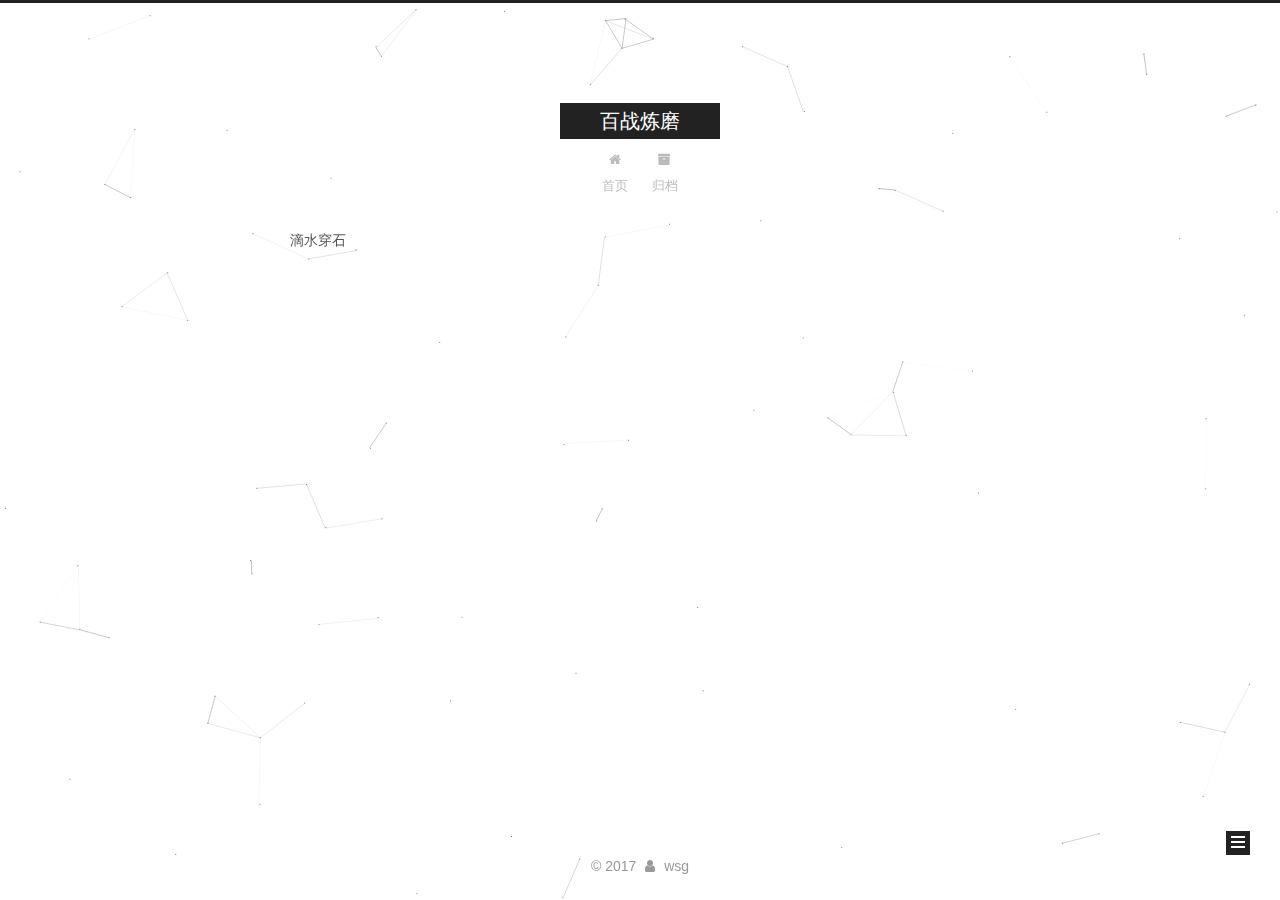
==== commit 3b4281d3: "Site updated: 2017-11-19 16:43:09" ====
--- a/archives/index.html
+++ b/archives/index.html
@@ -5,7 +5,7 @@
   
 
 
-<html class="theme-next muse use-motion" lang="">
+<html class="theme-next muse use-motion" lang="zh-Hans">
 <head>
   <meta charset="UTF-8"/>
 <meta http-equiv="X-UA-Compatible" content="IE=edge" />
@@ -68,7 +68,7 @@
 
 
 
-  <meta name="keywords" content="Hexo, NexT" />
+  <meta name="keywords" content="Java" />
 
 
 
@@ -80,11 +80,12 @@
 
 
 <meta property="og:type" content="website">
-<meta property="og:title" content="Hexo">
+<meta property="og:title" content="百战炼磨">
 <meta property="og:url" content="http://yoursite.com/archives/index.html">
-<meta property="og:site_name" content="Hexo">
+<meta property="og:site_name" content="百战炼磨">
+<meta property="og:locale" content="zh-Hans">
 <meta name="twitter:card" content="summary">
-<meta name="twitter:title" content="Hexo">
+<meta name="twitter:title" content="百战炼磨">
 
 
 
@@ -100,7 +101,7 @@
     motion: {"enable":true,"async":false,"transition":{"post_block":"fadeIn","post_header":"slideDownIn","post_body":"slideDownIn","coll_header":"slideLeftIn","sidebar":"slideUpIn"}},
     duoshuo: {
       userId: '0',
-      author: 'Author'
+      author: '博主'
     },
     algolia: {
       applicationID: '',
@@ -120,7 +121,7 @@
 
 
 
-  <title>Archiv | Hexo</title>
+  <title>归档 | 百战炼磨</title>
   
 
 
@@ -132,7 +133,7 @@
 
 </head>
 
-<body itemscope itemtype="http://schema.org/WebPage" lang="">
+<body itemscope itemtype="http://schema.org/WebPage" lang="zh-Hans">
 
   
   
@@ -150,7 +151,7 @@
     <div class="custom-logo-site-title">
       <a href="/"  class="brand" rel="start">
         <span class="logo-line-before"><i></i></span>
-        <span class="site-title">Hexo</span>
+        <span class="site-title">百战炼磨</span>
         <span class="logo-line-after"><i></i></span>
       </a>
     </div>
@@ -180,7 +181,7 @@
             
               <i class="menu-item-icon fa fa-fw fa-home"></i> <br />
             
-            Startseite
+            首页
           </a>
         </li>
       
@@ -190,7 +191,7 @@
             
               <i class="menu-item-icon fa fa-fw fa-archive"></i> <br />
             
-            Archiv
+            归档
           </a>
         </li>
       
@@ -202,7 +203,7 @@
   
 </nav>
 
-
+滴水穿石
 
  </div>
     </header>
@@ -226,7 +227,7 @@
         
           
         
-        Öhm..! Ein Artikel. Bleib dran.
+        嗯..! 目前共计 1 篇日志。 继续努力。
       </span>
 
       
@@ -260,7 +261,7 @@
 
       <div class="post-meta">
         <time class="post-time" itemprop="dateCreated"
-              datetime="2017-11-19T14:48:12+08:00"
+              datetime="2017-11-19T16:42:35+08:00"
               content="2017-11-19" >
           11-19
         </time>
@@ -313,7 +314,7 @@
         <div class="site-overview">
           <div class="site-author motion-element" itemprop="author" itemscope itemtype="http://schema.org/Person">
             
-              <p class="site-author-name" itemprop="name">John Doe</p>
+              <p class="site-author-name" itemprop="name">wsg</p>
               <p class="site-description motion-element" itemprop="description"></p>
           </div>
 
@@ -325,7 +326,7 @@
                 <a href="/archives/">
               
                   <span class="site-state-item-count">1</span>
-                  <span class="site-state-item-name">Artikel</span>
+                  <span class="site-state-item-name">日志</span>
                 </a>
               </div>
             
@@ -371,21 +372,15 @@
   <span class="with-love">
     <i class="fa fa-user"></i>
   </span>
-  <span class="author" itemprop="copyrightHolder">John Doe</span>
+  <span class="author" itemprop="copyrightHolder">wsg</span>
 
   
 </div>
 
 
-  <div class="powered-by">Erstellt mit  <a class="theme-link" target="_blank" href="https://hexo.io">Hexo</a></div>
-
-
-
-  <span class="post-meta-divider">|</span>
-
-
-
-  <div class="theme-info">Theme &mdash; <a class="theme-link" target="_blank" href="https://github.com/iissnan/hexo-theme-next">NexT.Muse</a> v5.1.3</div>
+
+
+
 
 
 
@@ -432,6 +427,8 @@
   
 
 
+  
+
 
 
 
@@ -472,6 +469,11 @@
     <script type="text/javascript" src="/lib/fancybox/source/jquery.fancybox.pack.js?v=2.1.5"></script>
   
 
+  
+  
+    <script type="text/javascript" src="/lib/canvas-nest/canvas-nest.min.js"></script>
+  
+
 
   
 
@@ -547,6 +549,8 @@
   
 
   
+
+
 
 </body>
 </html>
--- a/css/main.css
+++ b/css/main.css
@@ -1822,7 +1822,7 @@
   width: 4px;
   height: 4px;
   border-radius: 50%;
-  background: #c27414;
+  background: #5dff29;
 }
 .links-of-blogroll {
   font-size: 13px;
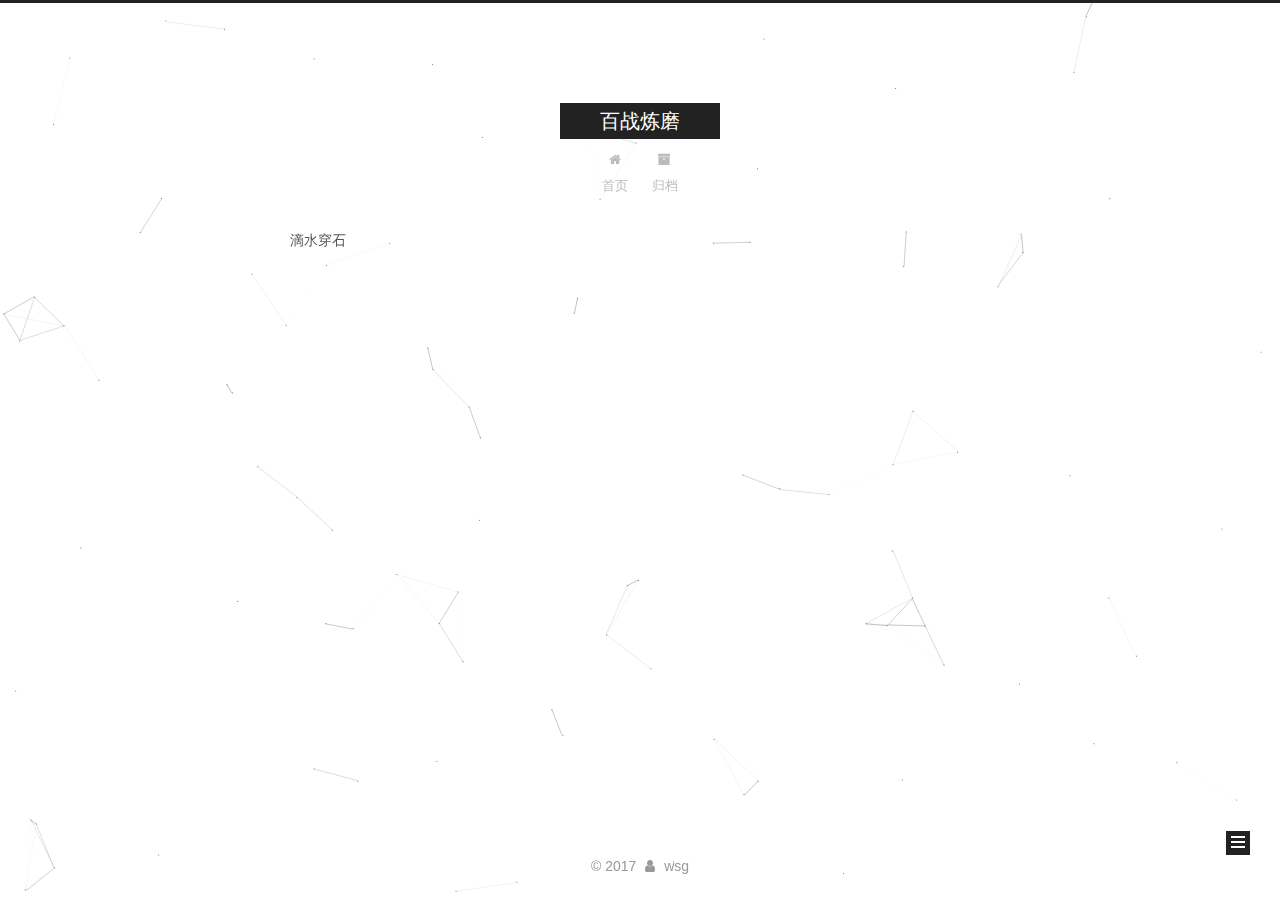
==== commit ce50f958: "Site updated: 2017-12-26 21:02:57" ====
--- a/archives/index.html
+++ b/archives/index.html
@@ -227,7 +227,7 @@
         
           
         
-        嗯..! 目前共计 1 篇日志。 继续努力。
+        嗯..! 目前共计 2 篇日志。 继续努力。
       </span>
 
       
@@ -241,6 +241,43 @@
           <div class="collection-title">
             <h1 class="archive-year" id="archive-year-2017">2017</h1>
           </div>
+        
+        
+
+        
+
+  <article class="post post-type-normal" itemscope itemtype="http://schema.org/Article">
+    <header class="post-header">
+
+      <h2 class="post-title">
+        
+            <a class="post-title-link" href="/2017/12/26/Ubuntu16-Mysql5.7下最大链接数设置/" itemprop="url">
+              
+                <span itemprop="name">Ubuntu16-Mysql5.7下最大链接数设置</span>
+              
+            </a>
+        
+      </h2>
+
+      <div class="post-meta">
+        <time class="post-time" itemprop="dateCreated"
+              datetime="2017-12-26T20:49:33+08:00"
+              content="2017-12-26" >
+          12-26
+        </time>
+      </div>
+
+    </header>
+  </article>
+
+
+
+      
+
+        
+        
+        
+
         
         
 
@@ -325,7 +362,7 @@
               
                 <a href="/archives/">
               
-                  <span class="site-state-item-count">1</span>
+                  <span class="site-state-item-count">2</span>
                   <span class="site-state-item-name">日志</span>
                 </a>
               </div>
--- a/css/main.css
+++ b/css/main.css
@@ -1822,7 +1822,7 @@
   width: 4px;
   height: 4px;
   border-radius: 50%;
-  background: #5dff29;
+  background: #ffff28;
 }
 .links-of-blogroll {
   font-size: 13px;
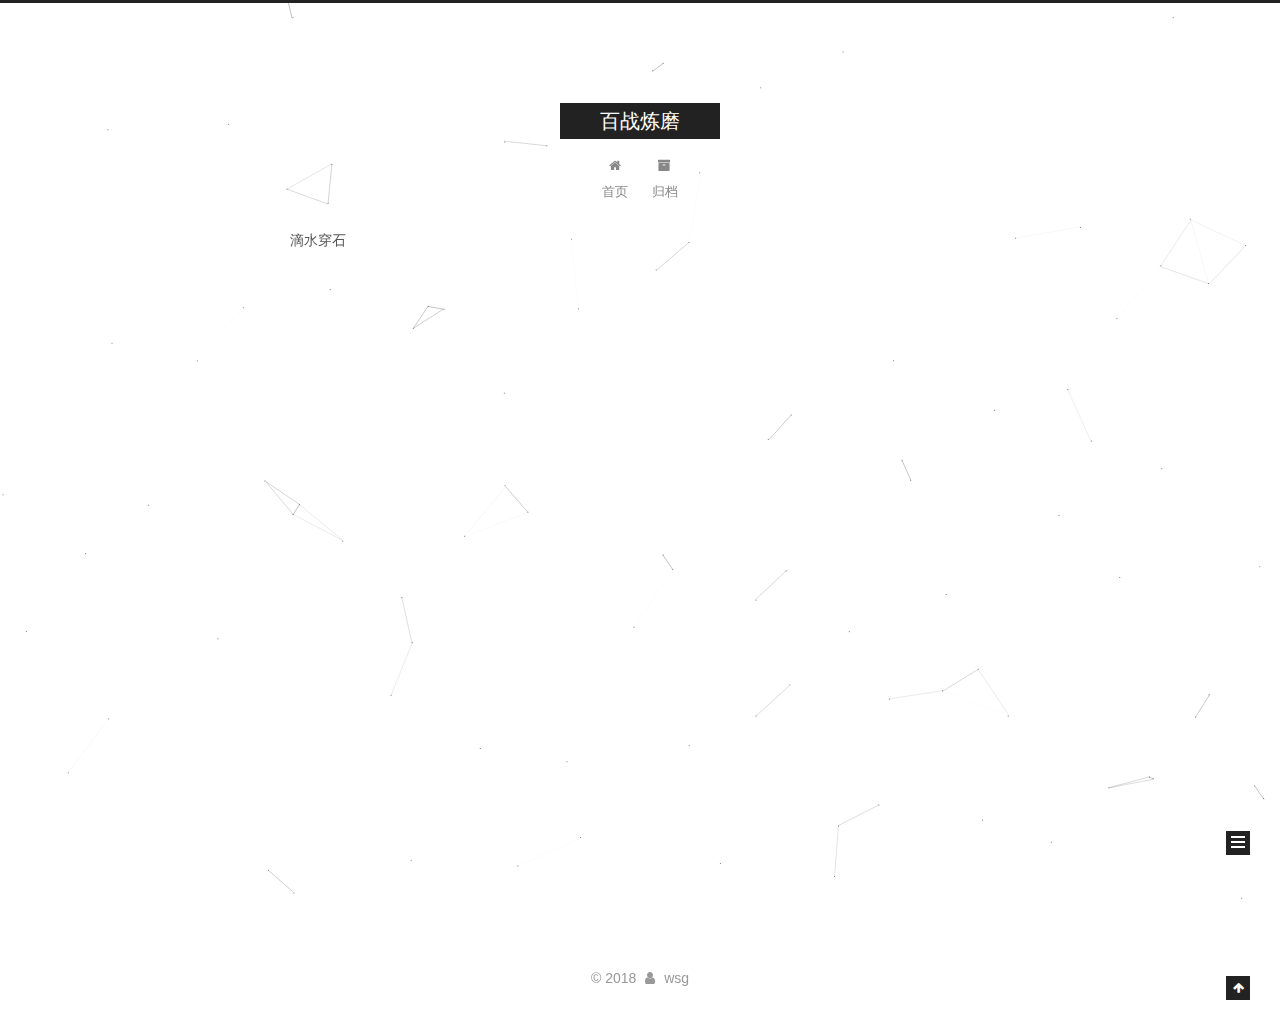
==== commit df5d0525: "Site updated: 2018-03-17 15:30:46" ====
--- a/archives/index.html
+++ b/archives/index.html
@@ -227,8 +227,50 @@
         
           
         
-        嗯..! 目前共计 2 篇日志。 继续努力。
+        嗯..! 目前共计 3 篇日志。 继续努力。
       </span>
+
+      
+
+        
+        
+        
+
+        
+          
+          <div class="collection-title">
+            <h1 class="archive-year" id="archive-year-2018">2018</h1>
+          </div>
+        
+        
+
+        
+
+  <article class="post post-type-normal" itemscope itemtype="http://schema.org/Article">
+    <header class="post-header">
+
+      <h2 class="post-title">
+        
+            <a class="post-title-link" href="/2018/03/17/Mongodb-Config/" itemprop="url">
+              
+                <span itemprop="name">MongodbConfig</span>
+              
+            </a>
+        
+      </h2>
+
+      <div class="post-meta">
+        <time class="post-time" itemprop="dateCreated"
+              datetime="2018-03-17T15:24:49+08:00"
+              content="2018-03-17" >
+          03-17
+        </time>
+      </div>
+
+    </header>
+  </article>
+
+
 
       
 
@@ -362,7 +404,7 @@
               
                 <a href="/archives/">
               
-                  <span class="site-state-item-count">2</span>
+                  <span class="site-state-item-count">3</span>
                   <span class="site-state-item-name">日志</span>
                 </a>
               </div>
@@ -405,7 +447,7 @@
 
     <footer id="footer" class="footer">
       <div class="footer-inner">
-        <div class="copyright">&copy; <span itemprop="copyrightYear">2017</span>
+        <div class="copyright">&copy; <span itemprop="copyrightYear">2018</span>
   <span class="with-love">
     <i class="fa fa-user"></i>
   </span>
--- a/css/main.css
+++ b/css/main.css
@@ -1822,7 +1822,7 @@
   width: 4px;
   height: 4px;
   border-radius: 50%;
-  background: #ffff28;
+  background: #fb54fb;
 }
 .links-of-blogroll {
   font-size: 13px;
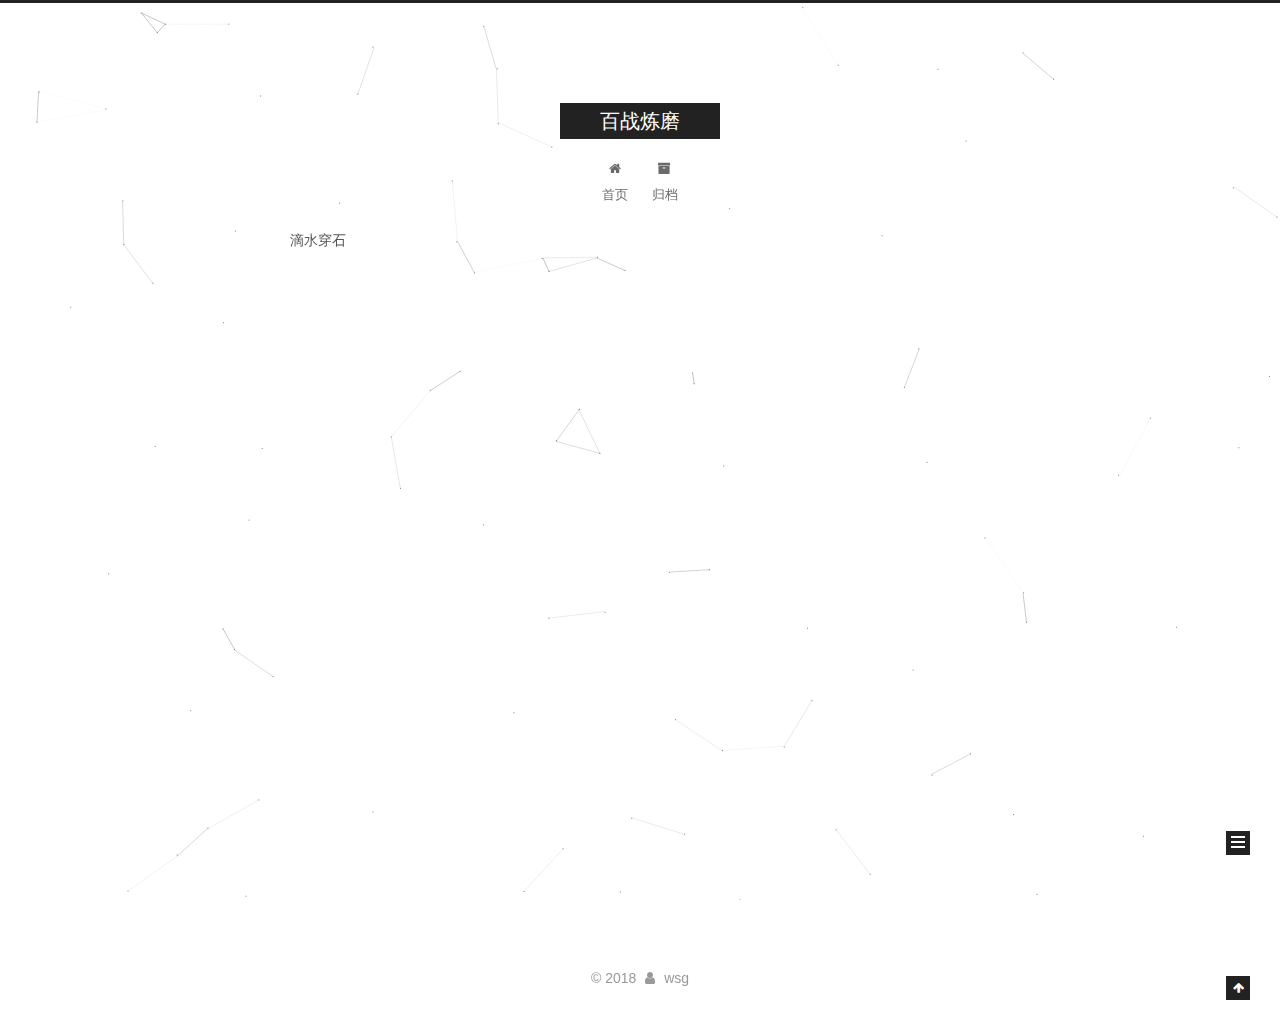
==== commit b9b5f666: "Site updated: 2018-03-27 19:35:15" ====
--- a/archives/index.html
+++ b/archives/index.html
@@ -251,7 +251,7 @@
 
       <h2 class="post-title">
         
-            <a class="post-title-link" href="/2018/03/17/Mongodb-Config/" itemprop="url">
+            <a class="post-title-link" href="/2018/03/27/Mongodb-Config/" itemprop="url">
               
                 <span itemprop="name">MongodbConfig</span>
               
@@ -261,9 +261,9 @@
 
       <div class="post-meta">
         <time class="post-time" itemprop="dateCreated"
-              datetime="2018-03-17T15:24:49+08:00"
-              content="2018-03-17" >
-          03-17
+              datetime="2018-03-27T19:33:12+08:00"
+              content="2018-03-27" >
+          03-27
         </time>
       </div>
 
--- a/css/main.css
+++ b/css/main.css
@@ -1822,7 +1822,7 @@
   width: 4px;
   height: 4px;
   border-radius: 50%;
-  background: #fb54fb;
+  background: #ff1add;
 }
 .links-of-blogroll {
   font-size: 13px;
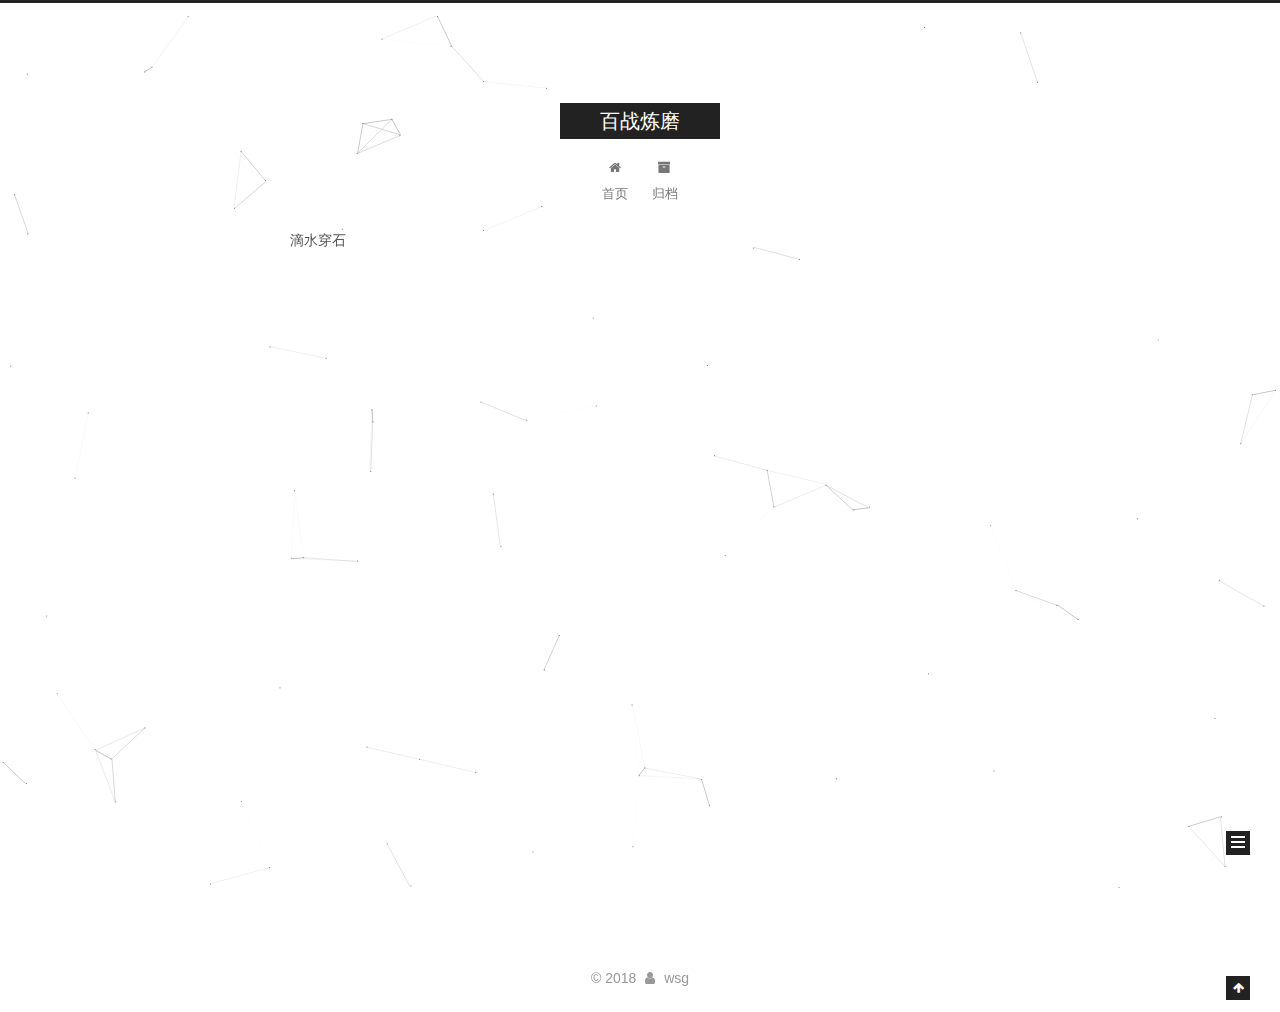
==== commit 9d3e4793: "Site updated: 2018-03-27 19:37:09" ====
--- a/archives/index.html
+++ b/archives/index.html
@@ -261,7 +261,7 @@
 
       <div class="post-meta">
         <time class="post-time" itemprop="dateCreated"
-              datetime="2018-03-27T19:33:12+08:00"
+              datetime="2018-03-27T19:37:04+08:00"
               content="2018-03-27" >
           03-27
         </time>
